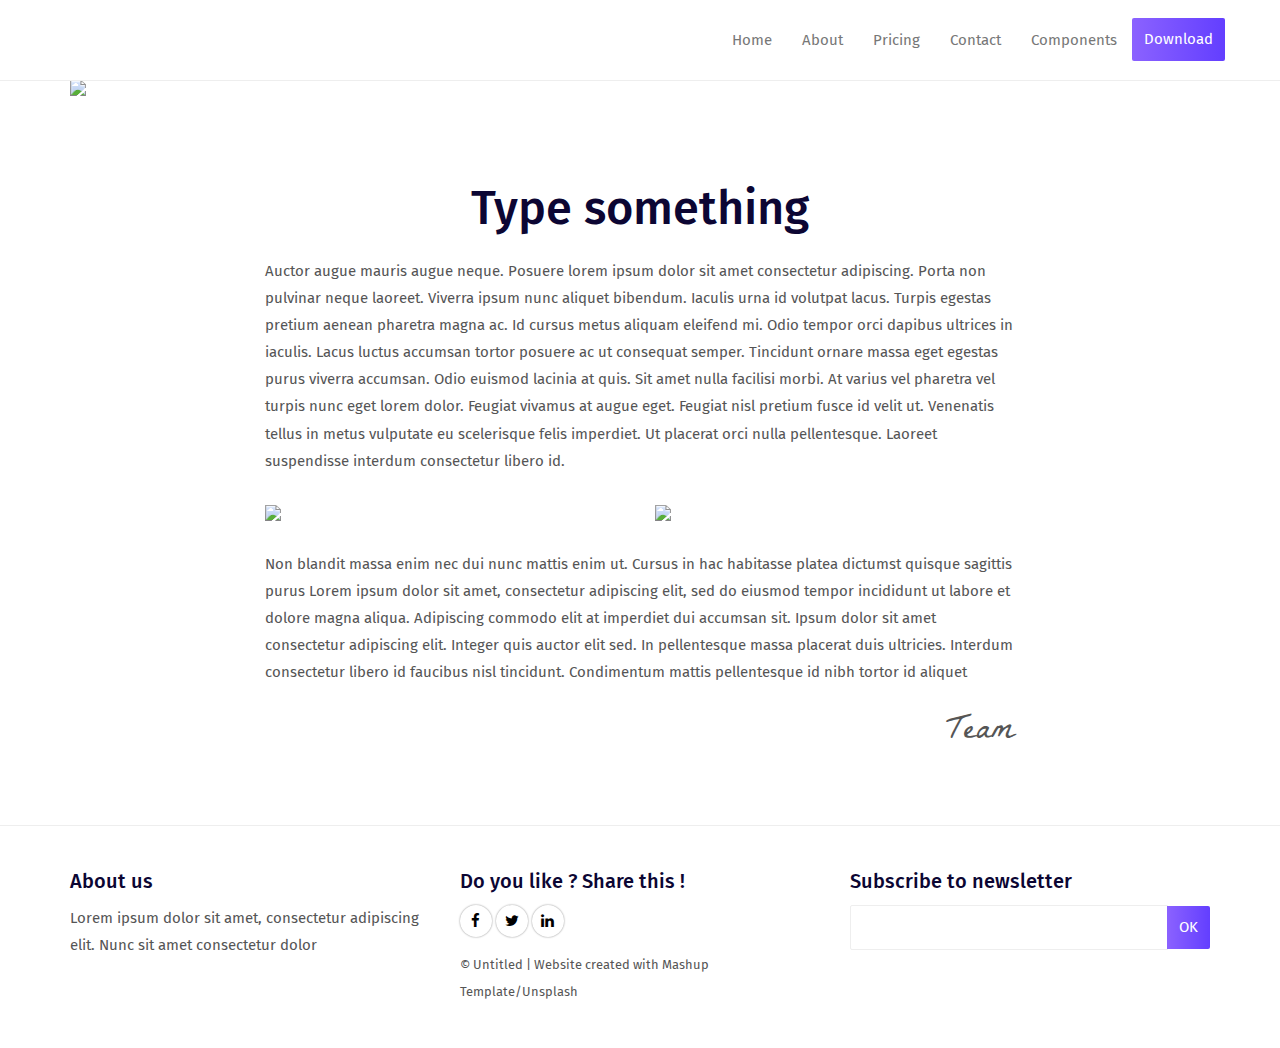
==== about.html @ 25a058b1 "first coomit" ====
<!DOCTYPE html>
<html lang="en">

<head>
  <meta charset="UTF-8">
  <meta content="IE=edge" http-equiv="X-UA-Compatible">
  <meta content="width=device-width,initial-scale=1" name="viewport">
  <meta content="description" name="description">
  <meta name="google" content="notranslate" />
  <meta content="Mashup templates have been developped by Orson.io team" name="author">

  <!-- Disable tap highlight on IE -->
  <meta name="msapplication-tap-highlight" content="no">
  
  <link href="./assets/apple-touch-icon.png" rel="apple-touch-icon">
  <link href="./assets/favicon.ico" rel="icon">

 

  <title>Title page</title>  

  <link href="./main.a3f694c0.css" rel="stylesheet">
</head>

<body>

 <!-- Add your content of header -->
<header>
  <nav class="navbar  navbar-fixed-top navbar-default">
    <div class="container">
      <div class="navbar-header">
        <button type="button" class="navbar-toggle uarr collapsed" data-toggle="collapse" data-target="#navbar-collapse-uarr">
          <span class="sr-only">Toggle navigation</span>
          <span class="icon-bar"></span>
          <span class="icon-bar"></span>
          <span class="icon-bar"></span>
        </button>
        <a class="navbar-brand" href="./index.html" title="">
          <img src="./assets/images/mashuptemplate.svg" class="navbar-logo-img" alt="">
        </a>
      </div>

      <div class="collapse navbar-collapse" id="navbar-collapse-uarr">
        <ul class="nav navbar-nav navbar-right">
          <li><a href="./index.html" title="" class="active">Home</a></li>
          <li><a href="./about.html" title=""> About</a></li>
          <li><a href="./pricing.html" title=""> Pricing </a></li>
          <li><a href="./contact.html" title="">Contact</a></li>
          <li><a href="./components.html" title="">Components</a></li>
          <li>
            <p>
              <a href="./download.html" class="btn btn-primary navbar-btn" title="">Download</a>
            </p>
          </li>
          
        </ul>
      </div>
    </div>
  </nav>
</header>




<div class="">
    <div class="container">
        <div class="row">

            <div class="col-xs-12">
               <img class="img-responsive" src="./assets/images/img-01.jpg">
            </div>
        </div>
    </div>
</div>

<div class="section-container">
    <div class="container">
        <div class="row">
               <div class="col-xs-12 col-md-8 col-md-offset-2">
                    <div class="text-center">
                    <h1>Type something</h1>
                     </div>   
                        <p class="section-container-spacer">Auctor augue mauris augue neque. Posuere lorem ipsum dolor sit amet consectetur adipiscing. Porta
                            non pulvinar neque laoreet. Viverra ipsum nunc aliquet bibendum. Iaculis urna id volutpat lacus.
                            Turpis egestas pretium aenean pharetra magna ac. Id cursus metus aliquam eleifend mi. Odio tempor
                            orci dapibus ultrices in iaculis. Lacus luctus accumsan tortor posuere ac ut consequat semper.
                            Tincidunt ornare massa eget egestas purus viverra accumsan. Odio euismod lacinia at quis. Sit
                            amet nulla facilisi morbi. At varius vel pharetra vel turpis nunc eget lorem dolor. Feugiat vivamus
                            at augue eget. Feugiat nisl pretium fusce id velit ut. Venenatis tellus in metus vulputate eu
                            scelerisque felis imperdiet. Ut placerat orci nulla pellentesque. Laoreet suspendisse interdum
                            consectetur libero id.
                        </p>

                    <div class="row section-container-spacer">
                        <div class="col-md-6">
                            <img class="img-responsive" src="./assets/images/img-03.jpg">
                        </div>
                        <div class="col-md-6">
                            <img class="img-responsive" src="./assets/images/img-02.jpg">
                        </div>
                    </div>

               </div>
               
                <div class="col-xs-12 col-md-8 col-md-offset-2">
              
                        <p>
                            Non blandit massa enim nec dui nunc mattis enim ut. Cursus in hac habitasse platea dictumst quisque sagittis
                            purus Lorem ipsum dolor sit amet, consectetur adipiscing elit, sed do eiusmod tempor incididunt
                            ut labore et dolore magna aliqua. Adipiscing commodo elit at imperdiet dui accumsan sit. Ipsum
                            dolor sit amet consectetur adipiscing elit. Integer quis auctor elit sed. In pellentesque massa
                            placerat duis ultricies. Interdum consectetur libero id faucibus nisl tincidunt. Condimentum
                            mattis pellentesque id nibh tortor id aliquet</p>
                            <small class="signature pull-right">Team</small>
                </div>
            </div>




        </div>

    </div>



</div>







<footer>
    <div class="section-container footer-container">
        <div class="container">
            <div class="row">
                    <div class="col-md-4">
                        <h4>About us</h4>
                        <p>Lorem ipsum dolor sit amet, consectetur adipiscing elit. Nunc sit amet consectetur dolor</p>
                    </div>

                    <div class="col-md-4">
                        <h4>Do you like ? Share this !</h4>
                        <p>
                            <a href="https://facebook.com/" class="social-round-icon white-round-icon fa-icon" title="">
                            <i class="fa fa-facebook" aria-hidden="true"></i>
                          </a>
                          <a href="https://twitter.com/" class="social-round-icon white-round-icon fa-icon" title="">
                            <i class="fa fa-twitter" aria-hidden="true"></i>
                          </a>
                          <a href="https://www.linkedin.com/" class="social-round-icon white-round-icon fa-icon" title="">
                            <i class="fa fa-linkedin" aria-hidden="true"></i>
                          </a>
                        </p>
                        <p><small>© Untitled | Website created with <a href="http://www.mashup-template.com/" class="link-like-text" title="Create website with free html template">Mashup Template</a>/<a href="http://www.unsplash.com/" class="link-like-text" title="Beautiful Free Images">Unsplash</a></small></p>    
                    </div>

                    <div class="col-md-4">
                        <h4>Subscribe to newsletter</h4>
                        
                        <div class="form-group">
                            <div class="input-group">
                                <input type="text" class="form-control footer-input-text">
                                <div class="input-group-btn">
                                    <button type="button" class="btn btn-primary btn-newsletter ">OK</button>
                                </div>
                            </div>
                        </div>


                    </div>
            </div>
        </div>
    </div>
</footer>

<script>
  document.addEventListener("DOMContentLoaded", function (event) {
    navActivePage();
  });
</script>

<!-- Google Analytics: change UA-XXXXX-X to be your site's ID 

<script>
  (function (i, s, o, g, r, a, m) {
    i['GoogleAnalyticsObject'] = r; i[r] = i[r] || function () {
      (i[r].q = i[r].q || []).push(arguments)
    }, i[r].l = 1 * new Date(); a = s.createElement(o),
      m = s.getElementsByTagName(o)[0]; a.async = 1; a.src = g; m.parentNode.insertBefore(a, m)
  })(window, document, 'script', '//www.google-analytics.com/analytics.js', 'ga');
  ga('create', 'UA-XXXXX-X', 'auto');
  ga('send', 'pageview');
</script>

--> 
<script type="text/javascript" src="./main.41beeca9.js"></script></body>

</html>
---- main.a3f694c0.css ----
@import url(https://fonts.googleapis.com/css?family=La+Belle+Aurore|Fira+Sans:400,700);@import url(https://maxcdn.bootstrapcdn.com/font-awesome/4.7.0/css/font-awesome.min.css);/*!
 * Bootstrap v3.3.7 (http://getbootstrap.com)
 * Copyright 2011-2016 Twitter, Inc.
 * Licensed under MIT (https://github.com/twbs/bootstrap/blob/master/LICENSE)
 */
/*! normalize.css v3.0.3 | MIT License | github.com/necolas/normalize.css */html{font-family:sans-serif;-ms-text-size-adjust:100%;-webkit-text-size-adjust:100%}body{margin:0}article,aside,details,figcaption,figure,footer,header,hgroup,main,menu,nav,section,summary{display:block}audio,canvas,progress,video{display:inline-block;vertical-align:baseline}audio:not([controls]){display:none;height:0}[hidden],template{display:none}a{background-color:transparent}a:active,a:hover{outline:0}abbr[title]{border-bottom:1px dotted}b,strong{font-weight:700}dfn{font-style:italic}h1{font-size:2em;margin:.67em 0}mark{background:#ff0;color:#000}small{font-size:80%}sub,sup{font-size:75%;line-height:0;position:relative;vertical-align:baseline}sup{top:-.5em}sub{bottom:-.25em}img{border:0}svg:not(:root){overflow:hidden}figure{margin:1em 40px}hr{box-sizing:content-box;height:0}pre{overflow:auto}code,kbd,pre,samp{font-family:monospace,monospace;font-size:1em}button,input,optgroup,select,textarea{color:inherit;font:inherit;margin:0}button{overflow:visible}button,select{text-transform:none}button,html input[type=button],input[type=reset],input[type=submit]{-webkit-appearance:button;cursor:pointer}button[disabled],html input[disabled]{cursor:default}button::-moz-focus-inner,input::-moz-focus-inner{border:0;padding:0}input{line-height:normal}input[type=checkbox],input[type=radio]{box-sizing:border-box;padding:0}input[type=number]::-webkit-inner-spin-button,input[type=number]::-webkit-outer-spin-button{height:auto}input[type=search]{-webkit-appearance:textfield;box-sizing:content-box}input[type=search]::-webkit-search-cancel-button,input[type=search]::-webkit-search-decoration{-webkit-appearance:none}fieldset{border:1px solid silver;margin:0 2px;padding:.35em .625em .75em}textarea{overflow:auto}optgroup{font-weight:700}table{border-collapse:collapse;border-spacing:0}td,th{padding:0}

/*! Source: https://github.com/h5bp/html5-boilerplate/blob/master/src/css/main.css */@media print{*,:after,:before{background:transparent!important;color:#000!important;box-shadow:none!important;text-shadow:none!important}a,a:visited{text-decoration:underline}a[href]:after{content:" (" attr(href) ")"}abbr[title]:after{content:" (" attr(title) ")"}a[href^="#"]:after,a[href^="javascript:"]:after{content:""}blockquote,pre{border:1px solid #999;page-break-inside:avoid}thead{display:table-header-group}img,tr{page-break-inside:avoid}img{max-width:100%!important}h2,h3,p{orphans:3;widows:3}h2,h3{page-break-after:avoid}.navbar{display:none}.btn>.caret,.dropup>.btn>.caret{border-top-color:#000!important}.label{border:1px solid #000}.table{border-collapse:collapse!important}.table td,.table th{background-color:#fff!important}.table-bordered td,.table-bordered th{border:1px solid #ddd!important}}*,:after,:before{-webkit-box-sizing:border-box;-moz-box-sizing:border-box;box-sizing:border-box}html{font-size:10px;-webkit-tap-highlight-color:transparent}body{font-family:Fira Sans,Helvetica,Arial,sans-serif;font-size:15px;line-height:1.81;color:#555;background-color:#fff}button,input,select,textarea{font-family:inherit;font-size:inherit;line-height:inherit}a{color:#8b62ff;text-decoration:none}a:focus,a:hover{color:#5216ff;text-decoration:underline}a:focus{outline:5px auto -webkit-focus-ring-color;outline-offset:-2px}figure{margin:0}img{vertical-align:middle}.img-responsive{display:block;max-width:100%;height:auto}.img-rounded{border-radius:2px}.img-thumbnail{padding:4px;line-height:1.81;background-color:#fff;border:1px solid #ddd;border-radius:2px;-webkit-transition:all .2s ease-in-out;-o-transition:all .2s ease-in-out;transition:all .2s ease-in-out;display:inline-block;max-width:100%;height:auto}.img-circle{border-radius:50%}hr{margin-top:27px;margin-bottom:27px;border:0;border-top:1px solid #eee}.sr-only{position:absolute;width:1px;height:1px;margin:-1px;padding:0;overflow:hidden;clip:rect(0,0,0,0);border:0}.sr-only-focusable:active,.sr-only-focusable:focus{position:static;width:auto;height:auto;margin:0;overflow:visible;clip:auto}[role=button]{cursor:pointer}.h1,.h2,.h3,.h4,.h5,.h6,h1,h2,h3,h4,h5,h6{font-family:inherit;font-weight:500;line-height:1.1;color:#0c0633}.h1 .small,.h1 small,.h2 .small,.h2 small,.h3 .small,.h3 small,.h4 .small,.h4 small,.h5 .small,.h5 small,.h6 .small,.h6 small,h1 .small,h1 small,h2 .small,h2 small,h3 .small,h3 small,h4 .small,h4 small,h5 .small,h5 small,h6 .small,h6 small{font-weight:400;line-height:1;color:#777}.h1,.h2,.h3,h1,h2,h3{margin-top:27px;margin-bottom:13.5px}.h1 .small,.h1 small,.h2 .small,.h2 small,.h3 .small,.h3 small,h1 .small,h1 small,h2 .small,h2 small,h3 .small,h3 small{font-size:65%}.h4,.h5,.h6,h4,h5,h6{margin-top:13.5px;margin-bottom:13.5px}.h4 .small,.h4 small,.h5 .small,.h5 small,.h6 .small,.h6 small,h4 .small,h4 small,h5 .small,h5 small,h6 .small,h6 small{font-size:75%}.h1,h1{font-size:47px}.h2,h2{font-size:35px}.h3,h3{font-size:27px}.h4,h4{font-size:20px}.h5,h5{font-size:15px}.h6,h6{font-size:13px}p{margin:0 0 13.5px}.lead{margin-bottom:27px;font-size:17px;font-weight:300;line-height:1.4}@media (min-width:768px){.lead{font-size:22.5px}}.small,small{font-size:86%}.mark,mark{background-color:#fcf8e3;padding:.2em}.text-left{text-align:left}.text-right{text-align:right}.text-center{text-align:center}.text-justify{text-align:justify}.text-nowrap{white-space:nowrap}.text-lowercase{text-transform:lowercase}.initialism,.text-uppercase{text-transform:uppercase}.text-capitalize{text-transform:capitalize}.text-muted{color:#777}.text-primary{color:#8b62ff}a.text-primary:focus,a.text-primary:hover{color:#652fff}.text-success{color:#fff}a.text-success:focus,a.text-success:hover{color:#e6e6e6}.text-info{color:#31708f}a.text-info:focus,a.text-info:hover{color:#245269}.text-warning{color:#8a6d3b}a.text-warning:focus,a.text-warning:hover{color:#66512c}.text-danger{color:#fff}a.text-danger:focus,a.text-danger:hover{color:#e6e6e6}.bg-primary{color:#fff;background-color:#8b62ff}a.bg-primary:focus,a.bg-primary:hover{background-color:#652fff}.bg-success{background-color:#005bff}a.bg-success:focus,a.bg-success:hover{background-color:#0049cc}.bg-info{background-color:#d9edf7}a.bg-info:focus,a.bg-info:hover{background-color:#afd9ee}.bg-warning{background-color:#fcf8e3}a.bg-warning:focus,a.bg-warning:hover{background-color:#f7ecb5}.bg-danger{background-color:#fe6767}a.bg-danger:focus,a.bg-danger:hover{background-color:#fe3434}.page-header{padding-bottom:12.5px;margin:54px 0 27px;border-bottom:1px solid #eee}ol,ul{margin-top:0;margin-bottom:13.5px}ol ol,ol ul,ul ol,ul ul{margin-bottom:0}.list-inline,.list-unstyled{padding-left:0;list-style:none}.list-inline{margin-left:-5px}.list-inline>li{display:inline-block;padding-left:5px;padding-right:5px}dl{margin-top:0;margin-bottom:27px}dd,dt{line-height:1.81}dt{font-weight:700}dd{margin-left:0}.dl-horizontal dd:after,.dl-horizontal dd:before{content:" ";display:table}.dl-horizontal dd:after{clear:both}@media (min-width:768px){.dl-horizontal dt{float:left;width:160px;clear:left;text-align:right;overflow:hidden;text-overflow:ellipsis;white-space:nowrap}.dl-horizontal dd{margin-left:180px}}abbr[data-original-title],abbr[title]{cursor:help;border-bottom:1px dotted #777}.initialism{font-size:90%}blockquote{padding:13.5px 27px;margin:0 0 27px;font-size:18.75px;border-left:5px solid #eee}blockquote ol:last-child,blockquote p:last-child,blockquote ul:last-child{margin-bottom:0}blockquote .small,blockquote footer,blockquote small{display:block;font-size:80%;line-height:1.81;color:#777}blockquote .small:before,blockquote footer:before,blockquote small:before{content:"\2014   \A0"}.blockquote-reverse,blockquote.pull-right{padding-right:15px;padding-left:0;border-right:5px solid #eee;border-left:0;text-align:right}.blockquote-reverse .small:before,.blockquote-reverse footer:before,.blockquote-reverse small:before,blockquote.pull-right .small:before,blockquote.pull-right footer:before,blockquote.pull-right small:before{content:""}.blockquote-reverse .small:after,.blockquote-reverse footer:after,.blockquote-reverse small:after,blockquote.pull-right .small:after,blockquote.pull-right footer:after,blockquote.pull-right small:after{content:"\A0   \2014"}address{margin-bottom:27px;font-style:normal;line-height:1.81}code,kbd,pre,samp{font-family:Menlo,Monaco,Consolas,Courier New,monospace}code{color:#c7254e;background-color:#f9f2f4}code,kbd{padding:2px 4px;font-size:90%;border-radius:2px}kbd{color:#fff;background-color:#333;box-shadow:inset 0 -1px 0 rgba(0,0,0,.25)}kbd kbd{padding:0;font-size:100%;font-weight:700;box-shadow:none}pre{display:block;padding:13px;margin:0 0 13.5px;font-size:14px;line-height:1.81;word-break:break-all;word-wrap:break-word;color:#333;background-color:#f5f5f5;border:1px solid #ccc;border-radius:2px}pre code{padding:0;font-size:inherit;color:inherit;white-space:pre-wrap;background-color:transparent;border-radius:0}.pre-scrollable{max-height:340px;overflow-y:scroll}.container{margin-right:auto;margin-left:auto;padding-left:15px;padding-right:15px}.container:after,.container:before{content:" ";display:table}.container:after{clear:both}@media (min-width:768px){.container{width:750px}}@media (min-width:992px){.container{width:970px}}@media (min-width:1200px){.container{width:1170px}}.container-fluid{margin-right:auto;margin-left:auto;padding-left:15px;padding-right:15px}.container-fluid:after,.container-fluid:before{content:" ";display:table}.container-fluid:after{clear:both}.row{margin-left:-15px;margin-right:-15px}.row:after,.row:before{content:" ";display:table}.row:after{clear:both}.col-lg-1,.col-lg-2,.col-lg-3,.col-lg-4,.col-lg-5,.col-lg-6,.col-lg-7,.col-lg-8,.col-lg-9,.col-lg-10,.col-lg-11,.col-lg-12,.col-md-1,.col-md-2,.col-md-3,.col-md-4,.col-md-5,.col-md-6,.col-md-7,.col-md-8,.col-md-9,.col-md-10,.col-md-11,.col-md-12,.col-sm-1,.col-sm-2,.col-sm-3,.col-sm-4,.col-sm-5,.col-sm-6,.col-sm-7,.col-sm-8,.col-sm-9,.col-sm-10,.col-sm-11,.col-sm-12,.col-xs-1,.col-xs-2,.col-xs-3,.col-xs-4,.col-xs-5,.col-xs-6,.col-xs-7,.col-xs-8,.col-xs-9,.col-xs-10,.col-xs-11,.col-xs-12{position:relative;min-height:1px;padding-left:15px;padding-right:15px}.col-xs-1,.col-xs-2,.col-xs-3,.col-xs-4,.col-xs-5,.col-xs-6,.col-xs-7,.col-xs-8,.col-xs-9,.col-xs-10,.col-xs-11,.col-xs-12{float:left}.col-xs-1{width:8.33333%}.col-xs-2{width:16.66667%}.col-xs-3{width:25%}.col-xs-4{width:33.33333%}.col-xs-5{width:41.66667%}.col-xs-6{width:50%}.col-xs-7{width:58.33333%}.col-xs-8{width:66.66667%}.col-xs-9{width:75%}.col-xs-10{width:83.33333%}.col-xs-11{width:91.66667%}.col-xs-12{width:100%}.col-xs-pull-0{right:auto}.col-xs-pull-1{right:8.33333%}.col-xs-pull-2{right:16.66667%}.col-xs-pull-3{right:25%}.col-xs-pull-4{right:33.33333%}.col-xs-pull-5{right:41.66667%}.col-xs-pull-6{right:50%}.col-xs-pull-7{right:58.33333%}.col-xs-pull-8{right:66.66667%}.col-xs-pull-9{right:75%}.col-xs-pull-10{right:83.33333%}.col-xs-pull-11{right:91.66667%}.col-xs-pull-12{right:100%}.col-xs-push-0{left:auto}.col-xs-push-1{left:8.33333%}.col-xs-push-2{left:16.66667%}.col-xs-push-3{left:25%}.col-xs-push-4{left:33.33333%}.col-xs-push-5{left:41.66667%}.col-xs-push-6{left:50%}.col-xs-push-7{left:58.33333%}.col-xs-push-8{left:66.66667%}.col-xs-push-9{left:75%}.col-xs-push-10{left:83.33333%}.col-xs-push-11{left:91.66667%}.col-xs-push-12{left:100%}.col-xs-offset-0{margin-left:0}.col-xs-offset-1{margin-left:8.33333%}.col-xs-offset-2{margin-left:16.66667%}.col-xs-offset-3{margin-left:25%}.col-xs-offset-4{margin-left:33.33333%}.col-xs-offset-5{margin-left:41.66667%}.col-xs-offset-6{margin-left:50%}.col-xs-offset-7{margin-left:58.33333%}.col-xs-offset-8{margin-left:66.66667%}.col-xs-offset-9{margin-left:75%}.col-xs-offset-10{margin-left:83.33333%}.col-xs-offset-11{margin-left:91.66667%}.col-xs-offset-12{margin-left:100%}@media (min-width:768px){.col-sm-1,.col-sm-2,.col-sm-3,.col-sm-4,.col-sm-5,.col-sm-6,.col-sm-7,.col-sm-8,.col-sm-9,.col-sm-10,.col-sm-11,.col-sm-12{float:left}.col-sm-1{width:8.33333%}.col-sm-2{width:16.66667%}.col-sm-3{width:25%}.col-sm-4{width:33.33333%}.col-sm-5{width:41.66667%}.col-sm-6{width:50%}.col-sm-7{width:58.33333%}.col-sm-8{width:66.66667%}.col-sm-9{width:75%}.col-sm-10{width:83.33333%}.col-sm-11{width:91.66667%}.col-sm-12{width:100%}.col-sm-pull-0{right:auto}.col-sm-pull-1{right:8.33333%}.col-sm-pull-2{right:16.66667%}.col-sm-pull-3{right:25%}.col-sm-pull-4{right:33.33333%}.col-sm-pull-5{right:41.66667%}.col-sm-pull-6{right:50%}.col-sm-pull-7{right:58.33333%}.col-sm-pull-8{right:66.66667%}.col-sm-pull-9{right:75%}.col-sm-pull-10{right:83.33333%}.col-sm-pull-11{right:91.66667%}.col-sm-pull-12{right:100%}.col-sm-push-0{left:auto}.col-sm-push-1{left:8.33333%}.col-sm-push-2{left:16.66667%}.col-sm-push-3{left:25%}.col-sm-push-4{left:33.33333%}.col-sm-push-5{left:41.66667%}.col-sm-push-6{left:50%}.col-sm-push-7{left:58.33333%}.col-sm-push-8{left:66.66667%}.col-sm-push-9{left:75%}.col-sm-push-10{left:83.33333%}.col-sm-push-11{left:91.66667%}.col-sm-push-12{left:100%}.col-sm-offset-0{margin-left:0}.col-sm-offset-1{margin-left:8.33333%}.col-sm-offset-2{margin-left:16.66667%}.col-sm-offset-3{margin-left:25%}.col-sm-offset-4{margin-left:33.33333%}.col-sm-offset-5{margin-left:41.66667%}.col-sm-offset-6{margin-left:50%}.col-sm-offset-7{margin-left:58.33333%}.col-sm-offset-8{margin-left:66.66667%}.col-sm-offset-9{margin-left:75%}.col-sm-offset-10{margin-left:83.33333%}.col-sm-offset-11{margin-left:91.66667%}.col-sm-offset-12{margin-left:100%}}@media (min-width:992px){.col-md-1,.col-md-2,.col-md-3,.col-md-4,.col-md-5,.col-md-6,.col-md-7,.col-md-8,.col-md-9,.col-md-10,.col-md-11,.col-md-12{float:left}.col-md-1{width:8.33333%}.col-md-2{width:16.66667%}.col-md-3{width:25%}.col-md-4{width:33.33333%}.col-md-5{width:41.66667%}.col-md-6{width:50%}.col-md-7{width:58.33333%}.col-md-8{width:66.66667%}.col-md-9{width:75%}.col-md-10{width:83.33333%}.col-md-11{width:91.66667%}.col-md-12{width:100%}.col-md-pull-0{right:auto}.col-md-pull-1{right:8.33333%}.col-md-pull-2{right:16.66667%}.col-md-pull-3{right:25%}.col-md-pull-4{right:33.33333%}.col-md-pull-5{right:41.66667%}.col-md-pull-6{right:50%}.col-md-pull-7{right:58.33333%}.col-md-pull-8{right:66.66667%}.col-md-pull-9{right:75%}.col-md-pull-10{right:83.33333%}.col-md-pull-11{right:91.66667%}.col-md-pull-12{right:100%}.col-md-push-0{left:auto}.col-md-push-1{left:8.33333%}.col-md-push-2{left:16.66667%}.col-md-push-3{left:25%}.col-md-push-4{left:33.33333%}.col-md-push-5{left:41.66667%}.col-md-push-6{left:50%}.col-md-push-7{left:58.33333%}.col-md-push-8{left:66.66667%}.col-md-push-9{left:75%}.col-md-push-10{left:83.33333%}.col-md-push-11{left:91.66667%}.col-md-push-12{left:100%}.col-md-offset-0{margin-left:0}.col-md-offset-1{margin-left:8.33333%}.col-md-offset-2{margin-left:16.66667%}.col-md-offset-3{margin-left:25%}.col-md-offset-4{margin-left:33.33333%}.col-md-offset-5{margin-left:41.66667%}.col-md-offset-6{margin-left:50%}.col-md-offset-7{margin-left:58.33333%}.col-md-offset-8{margin-left:66.66667%}.col-md-offset-9{margin-left:75%}.col-md-offset-10{margin-left:83.33333%}.col-md-offset-11{margin-left:91.66667%}.col-md-offset-12{margin-left:100%}}@media (min-width:1200px){.col-lg-1,.col-lg-2,.col-lg-3,.col-lg-4,.col-lg-5,.col-lg-6,.col-lg-7,.col-lg-8,.col-lg-9,.col-lg-10,.col-lg-11,.col-lg-12{float:left}.col-lg-1{width:8.33333%}.col-lg-2{width:16.66667%}.col-lg-3{width:25%}.col-lg-4{width:33.33333%}.col-lg-5{width:41.66667%}.col-lg-6{width:50%}.col-lg-7{width:58.33333%}.col-lg-8{width:66.66667%}.col-lg-9{width:75%}.col-lg-10{width:83.33333%}.col-lg-11{width:91.66667%}.col-lg-12{width:100%}.col-lg-pull-0{right:auto}.col-lg-pull-1{right:8.33333%}.col-lg-pull-2{right:16.66667%}.col-lg-pull-3{right:25%}.col-lg-pull-4{right:33.33333%}.col-lg-pull-5{right:41.66667%}.col-lg-pull-6{right:50%}.col-lg-pull-7{right:58.33333%}.col-lg-pull-8{right:66.66667%}.col-lg-pull-9{right:75%}.col-lg-pull-10{right:83.33333%}.col-lg-pull-11{right:91.66667%}.col-lg-pull-12{right:100%}.col-lg-push-0{left:auto}.col-lg-push-1{left:8.33333%}.col-lg-push-2{left:16.66667%}.col-lg-push-3{left:25%}.col-lg-push-4{left:33.33333%}.col-lg-push-5{left:41.66667%}.col-lg-push-6{left:50%}.col-lg-push-7{left:58.33333%}.col-lg-push-8{left:66.66667%}.col-lg-push-9{left:75%}.col-lg-push-10{left:83.33333%}.col-lg-push-11{left:91.66667%}.col-lg-push-12{left:100%}.col-lg-offset-0{margin-left:0}.col-lg-offset-1{margin-left:8.33333%}.col-lg-offset-2{margin-left:16.66667%}.col-lg-offset-3{margin-left:25%}.col-lg-offset-4{margin-left:33.33333%}.col-lg-offset-5{margin-left:41.66667%}.col-lg-offset-6{margin-left:50%}.col-lg-offset-7{margin-left:58.33333%}.col-lg-offset-8{margin-left:66.66667%}.col-lg-offset-9{margin-left:75%}.col-lg-offset-10{margin-left:83.33333%}.col-lg-offset-11{margin-left:91.66667%}.col-lg-offset-12{margin-left:100%}}table{background-color:transparent}caption{padding-top:8px;padding-bottom:8px;color:#777}caption,th{text-align:left}.table{width:100%;max-width:100%;margin-bottom:27px}.table>tbody>tr>td,.table>tbody>tr>th,.table>tfoot>tr>td,.table>tfoot>tr>th,.table>thead>tr>td,.table>thead>tr>th{padding:8px;line-height:1.81;vertical-align:top;border-top:1px solid #ddd}.table>thead>tr>th{vertical-align:bottom;border-bottom:2px solid #ddd}.table>caption+thead>tr:first-child>td,.table>caption+thead>tr:first-child>th,.table>colgroup+thead>tr:first-child>td,.table>colgroup+thead>tr:first-child>th,.table>thead:first-child>tr:first-child>td,.table>thead:first-child>tr:first-child>th{border-top:0}.table>tbody+tbody{border-top:2px solid #ddd}.table .table{background-color:#fff}.table-condensed>tbody>tr>td,.table-condensed>tbody>tr>th,.table-condensed>tfoot>tr>td,.table-condensed>tfoot>tr>th,.table-condensed>thead>tr>td,.table-condensed>thead>tr>th{padding:5px}.table-bordered,.table-bordered>tbody>tr>td,.table-bordered>tbody>tr>th,.table-bordered>tfoot>tr>td,.table-bordered>tfoot>tr>th,.table-bordered>thead>tr>td,.table-bordered>thead>tr>th{border:1px solid #ddd}.table-bordered>thead>tr>td,.table-bordered>thead>tr>th{border-bottom-width:2px}.table-striped>tbody>tr:nth-of-type(odd){background-color:#f9f9f9}.table-hover>tbody>tr:hover{background-color:#f5f5f5}table col[class*=col-]{position:static;float:none;display:table-column}table td[class*=col-],table th[class*=col-]{position:static;float:none;display:table-cell}.table>tbody>tr.active>td,.table>tbody>tr.active>th,.table>tbody>tr>td.active,.table>tbody>tr>th.active,.table>tfoot>tr.active>td,.table>tfoot>tr.active>th,.table>tfoot>tr>td.active,.table>tfoot>tr>th.active,.table>thead>tr.active>td,.table>thead>tr.active>th,.table>thead>tr>td.active,.table>thead>tr>th.active{background-color:#f5f5f5}.table-hover>tbody>tr.active:hover>td,.table-hover>tbody>tr.active:hover>th,.table-hover>tbody>tr:hover>.active,.table-hover>tbody>tr>td.active:hover,.table-hover>tbody>tr>th.active:hover{background-color:#e8e8e8}.table>tbody>tr.success>td,.table>tbody>tr.success>th,.table>tbody>tr>td.success,.table>tbody>tr>th.success,.table>tfoot>tr.success>td,.table>tfoot>tr.success>th,.table>tfoot>tr>td.success,.table>tfoot>tr>th.success,.table>thead>tr.success>td,.table>thead>tr.success>th,.table>thead>tr>td.success,.table>thead>tr>th.success{background-color:#005bff}.table-hover>tbody>tr.success:hover>td,.table-hover>tbody>tr.success:hover>th,.table-hover>tbody>tr:hover>.success,.table-hover>tbody>tr>td.success:hover,.table-hover>tbody>tr>th.success:hover{background-color:#0052e6}.table>tbody>tr.info>td,.table>tbody>tr.info>th,.table>tbody>tr>td.info,.table>tbody>tr>th.info,.table>tfoot>tr.info>td,.table>tfoot>tr.info>th,.table>tfoot>tr>td.info,.table>tfoot>tr>th.info,.table>thead>tr.info>td,.table>thead>tr.info>th,.table>thead>tr>td.info,.table>thead>tr>th.info{background-color:#d9edf7}.table-hover>tbody>tr.info:hover>td,.table-hover>tbody>tr.info:hover>th,.table-hover>tbody>tr:hover>.info,.table-hover>tbody>tr>td.info:hover,.table-hover>tbody>tr>th.info:hover{background-color:#c4e3f3}.table>tbody>tr.warning>td,.table>tbody>tr.warning>th,.table>tbody>tr>td.warning,.table>tbody>tr>th.warning,.table>tfoot>tr.warning>td,.table>tfoot>tr.warning>th,.table>tfoot>tr>td.warning,.table>tfoot>tr>th.warning,.table>thead>tr.warning>td,.table>thead>tr.warning>th,.table>thead>tr>td.warning,.table>thead>tr>th.warning{background-color:#fcf8e3}.table-hover>tbody>tr.warning:hover>td,.table-hover>tbody>tr.warning:hover>th,.table-hover>tbody>tr:hover>.warning,.table-hover>tbody>tr>td.warning:hover,.table-hover>tbody>tr>th.warning:hover{background-color:#faf2cc}.table>tbody>tr.danger>td,.table>tbody>tr.danger>th,.table>tbody>tr>td.danger,.table>tbody>tr>th.danger,.table>tfoot>tr.danger>td,.table>tfoot>tr.danger>th,.table>tfoot>tr>td.danger,.table>tfoot>tr>th.danger,.table>thead>tr.danger>td,.table>thead>tr.danger>th,.table>thead>tr>td.danger,.table>thead>tr>th.danger{background-color:#fe6767}.table-hover>tbody>tr.danger:hover>td,.table-hover>tbody>tr.danger:hover>th,.table-hover>tbody>tr:hover>.danger,.table-hover>tbody>tr>td.danger:hover,.table-hover>tbody>tr>th.danger:hover{background-color:#fe4e4e}.table-responsive{overflow-x:auto;min-height:.01%}@media screen and (max-width:767px){.table-responsive{width:100%;margin-bottom:20.25px;overflow-y:hidden;-ms-overflow-style:-ms-autohiding-scrollbar;border:1px solid #ddd}.table-responsive>.table{margin-bottom:0}.table-responsive>.table>tbody>tr>td,.table-responsive>.table>tbody>tr>th,.table-responsive>.table>tfoot>tr>td,.table-responsive>.table>tfoot>tr>th,.table-responsive>.table>thead>tr>td,.table-responsive>.table>thead>tr>th{white-space:nowrap}.table-responsive>.table-bordered{border:0}.table-responsive>.table-bordered>tbody>tr>td:first-child,.table-responsive>.table-bordered>tbody>tr>th:first-child,.table-responsive>.table-bordered>tfoot>tr>td:first-child,.table-responsive>.table-bordered>tfoot>tr>th:first-child,.table-responsive>.table-bordered>thead>tr>td:first-child,.table-responsive>.table-bordered>thead>tr>th:first-child{border-left:0}.table-responsive>.table-bordered>tbody>tr>td:last-child,.table-responsive>.table-bordered>tbody>tr>th:last-child,.table-responsive>.table-bordered>tfoot>tr>td:last-child,.table-responsive>.table-bordered>tfoot>tr>th:last-child,.table-responsive>.table-bordered>thead>tr>td:last-child,.table-responsive>.table-bordered>thead>tr>th:last-child{border-right:0}.table-responsive>.table-bordered>tbody>tr:last-child>td,.table-responsive>.table-bordered>tbody>tr:last-child>th,.table-responsive>.table-bordered>tfoot>tr:last-child>td,.table-responsive>.table-bordered>tfoot>tr:last-child>th{border-bottom:0}}fieldset{margin:0;min-width:0}fieldset,legend{padding:0;border:0}legend{display:block;width:100%;margin-bottom:27px;font-size:22.5px;line-height:inherit;color:#333;border-bottom:1px solid #e5e5e5}label{display:inline-block;max-width:100%;margin-bottom:5px;font-weight:700}input[type=search]{-webkit-box-sizing:border-box;-moz-box-sizing:border-box;box-sizing:border-box}input[type=checkbox],input[type=radio]{margin:4px 0 0;margin-top:1px\9;line-height:normal}input[type=file]{display:block}input[type=range]{display:block;width:100%}select[multiple],select[size]{height:auto}input[type=checkbox]:focus,input[type=file]:focus,input[type=radio]:focus{outline:5px auto -webkit-focus-ring-color;outline-offset:-2px}output{padding-top:9px}.form-control,output{display:block;font-size:15px;line-height:1.81;color:#555}.form-control{width:100%;height:45px;padding:8px 12px;background-color:#fff;background-image:none;border:1px solid #eee;border-radius:2px;-webkit-box-shadow:inset 0 1px 1px rgba(0,0,0,.075);box-shadow:inset 0 1px 1px rgba(0,0,0,.075);-webkit-transition:border-color .15s ease-in-out,box-shadow .15s ease-in-out;-o-transition:border-color ease-in-out .15s,box-shadow ease-in-out .15s;transition:border-color .15s ease-in-out,box-shadow .15s ease-in-out}.form-control:focus{border-color:#66afe9;outline:0;-webkit-box-shadow:inset 0 1px 1px rgba(0,0,0,.075),0 0 8px rgba(102,175,233,.6);box-shadow:inset 0 1px 1px rgba(0,0,0,.075),0 0 8px rgba(102,175,233,.6)}.form-control::-moz-placeholder{color:#999;opacity:1}.form-control:-ms-input-placeholder{color:#999}.form-control::-webkit-input-placeholder{color:#999}.form-control::-ms-expand{border:0;background-color:transparent}.form-control[disabled],.form-control[readonly],fieldset[disabled] .form-control{background-color:#eee;opacity:1}.form-control[disabled],fieldset[disabled] .form-control{cursor:not-allowed}textarea.form-control{height:auto}input[type=search]{-webkit-appearance:none}@media screen and (-webkit-min-device-pixel-ratio:0){input[type=date].form-control,input[type=datetime-local].form-control,input[type=month].form-control,input[type=time].form-control{line-height:45px}.input-group-sm>.input-group-btn>input[type=date].btn,.input-group-sm>.input-group-btn>input[type=datetime-local].btn,.input-group-sm>.input-group-btn>input[type=month].btn,.input-group-sm>.input-group-btn>input[type=time].btn,.input-group-sm>input[type=date].form-control,.input-group-sm>input[type=date].input-group-addon,.input-group-sm>input[type=datetime-local].form-control,.input-group-sm>input[type=datetime-local].input-group-addon,.input-group-sm>input[type=month].form-control,.input-group-sm>input[type=month].input-group-addon,.input-group-sm>input[type=time].form-control,.input-group-sm>input[type=time].input-group-addon,.input-group-sm input[type=date],.input-group-sm input[type=datetime-local],.input-group-sm input[type=month],.input-group-sm input[type=time],input[type=date].input-sm,input[type=datetime-local].input-sm,input[type=month].input-sm,input[type=time].input-sm{line-height:33px}.input-group-lg>.input-group-btn>input[type=date].btn,.input-group-lg>.input-group-btn>input[type=datetime-local].btn,.input-group-lg>.input-group-btn>input[type=month].btn,.input-group-lg>.input-group-btn>input[type=time].btn,.input-group-lg>input[type=date].form-control,.input-group-lg>input[type=date].input-group-addon,.input-group-lg>input[type=datetime-local].form-control,.input-group-lg>input[type=datetime-local].input-group-addon,.input-group-lg>input[type=month].form-control,.input-group-lg>input[type=month].input-group-addon,.input-group-lg>input[type=time].form-control,.input-group-lg>input[type=time].input-group-addon,.input-group-lg input[type=date],.input-group-lg input[type=datetime-local],.input-group-lg input[type=month],.input-group-lg input[type=time],input[type=date].input-lg,input[type=datetime-local].input-lg,input[type=month].input-lg,input[type=time].input-lg{line-height:52px}}.form-group{margin-bottom:15px}.checkbox,.radio{position:relative;display:block;margin-top:10px;margin-bottom:10px}.checkbox label,.radio label{min-height:27px;padding-left:20px;margin-bottom:0;font-weight:400;cursor:pointer}.checkbox-inline input[type=checkbox],.checkbox input[type=checkbox],.radio-inline input[type=radio],.radio input[type=radio]{position:absolute;margin-left:-20px;margin-top:4px\9}.checkbox+.checkbox,.radio+.radio{margin-top:-5px}.checkbox-inline,.radio-inline{position:relative;display:inline-block;padding-left:20px;margin-bottom:0;vertical-align:middle;font-weight:400;cursor:pointer}.checkbox-inline+.checkbox-inline,.radio-inline+.radio-inline{margin-top:0;margin-left:10px}.checkbox-inline.disabled,.checkbox.disabled label,.radio-inline.disabled,.radio.disabled label,fieldset[disabled] .checkbox-inline,fieldset[disabled] .checkbox label,fieldset[disabled] .radio-inline,fieldset[disabled] .radio label,fieldset[disabled] input[type=checkbox],fieldset[disabled] input[type=radio],input[type=checkbox].disabled,input[type=checkbox][disabled],input[type=radio].disabled,input[type=radio][disabled]{cursor:not-allowed}.form-control-static{padding-top:9px;padding-bottom:9px;margin-bottom:0;min-height:42px}.form-control-static.input-lg,.form-control-static.input-sm,.input-group-lg>.form-control-static.form-control,.input-group-lg>.form-control-static.input-group-addon,.input-group-lg>.input-group-btn>.form-control-static.btn,.input-group-sm>.form-control-static.form-control,.input-group-sm>.form-control-static.input-group-addon,.input-group-sm>.input-group-btn>.form-control-static.btn{padding-left:0;padding-right:0}.input-group-sm>.form-control,.input-group-sm>.input-group-addon,.input-group-sm>.input-group-btn>.btn,.input-sm{height:33px;padding:6px 10px;font-size:13px;line-height:1.5;border-radius:2px}.input-group-sm>.input-group-btn>select.btn,.input-group-sm>select.form-control,.input-group-sm>select.input-group-addon,select.input-sm{height:33px;line-height:33px}.input-group-sm>.input-group-btn>select[multiple].btn,.input-group-sm>.input-group-btn>textarea.btn,.input-group-sm>select[multiple].form-control,.input-group-sm>select[multiple].input-group-addon,.input-group-sm>textarea.form-control,.input-group-sm>textarea.input-group-addon,select[multiple].input-sm,textarea.input-sm{height:auto}.form-group-sm .form-control{height:33px;padding:6px 10px;font-size:13px;line-height:1.5;border-radius:2px}.form-group-sm select.form-control{height:33px;line-height:33px}.form-group-sm select[multiple].form-control,.form-group-sm textarea.form-control{height:auto}.form-group-sm .form-control-static{height:33px;min-height:40px;padding:7px 10px;font-size:13px;line-height:1.5}.input-group-lg>.form-control,.input-group-lg>.input-group-addon,.input-group-lg>.input-group-btn>.btn,.input-lg{height:52px;padding:12px 16px;font-size:19px;line-height:1.33333;border-radius:2px}.input-group-lg>.input-group-btn>select.btn,.input-group-lg>select.form-control,.input-group-lg>select.input-group-addon,select.input-lg{height:52px;line-height:52px}.input-group-lg>.input-group-btn>select[multiple].btn,.input-group-lg>.input-group-btn>textarea.btn,.input-group-lg>select[multiple].form-control,.input-group-lg>select[multiple].input-group-addon,.input-group-lg>textarea.form-control,.input-group-lg>textarea.input-group-addon,select[multiple].input-lg,textarea.input-lg{height:auto}.form-group-lg .form-control{height:52px;padding:12px 16px;font-size:19px;line-height:1.33333;border-radius:2px}.form-group-lg select.form-control{height:52px;line-height:52px}.form-group-lg select[multiple].form-control,.form-group-lg textarea.form-control{height:auto}.form-group-lg .form-control-static{height:52px;min-height:46px;padding:13px 16px;font-size:19px;line-height:1.33333}.has-feedback{position:relative}.has-feedback .form-control{padding-right:56.25px}.form-control-feedback{position:absolute;top:0;right:0;z-index:2;display:block;width:45px;height:45px;line-height:45px;text-align:center;pointer-events:none}.form-group-lg .form-control+.form-control-feedback,.input-group-lg+.form-control-feedback,.input-group-lg>.form-control+.form-control-feedback,.input-group-lg>.input-group-addon+.form-control-feedback,.input-group-lg>.input-group-btn>.btn+.form-control-feedback,.input-lg+.form-control-feedback{width:52px;height:52px;line-height:52px}.form-group-sm .form-control+.form-control-feedback,.input-group-sm+.form-control-feedback,.input-group-sm>.form-control+.form-control-feedback,.input-group-sm>.input-group-addon+.form-control-feedback,.input-group-sm>.input-group-btn>.btn+.form-control-feedback,.input-sm+.form-control-feedback{width:33px;height:33px;line-height:33px}.has-success .checkbox,.has-success .checkbox-inline,.has-success.checkbox-inline label,.has-success.checkbox label,.has-success .control-label,.has-success .help-block,.has-success .radio,.has-success .radio-inline,.has-success.radio-inline label,.has-success.radio label{color:#fff}.has-success .form-control{border-color:#fff;-webkit-box-shadow:inset 0 1px 1px rgba(0,0,0,.075);box-shadow:inset 0 1px 1px rgba(0,0,0,.075)}.has-success .form-control:focus{border-color:#e6e6e6;-webkit-box-shadow:inset 0 1px 1px rgba(0,0,0,.075),0 0 6px #fff;box-shadow:inset 0 1px 1px rgba(0,0,0,.075),0 0 6px #fff}.has-success .input-group-addon{color:#fff;border-color:#fff;background-color:#005bff}.has-success .form-control-feedback{color:#fff}.has-warning .checkbox,.has-warning .checkbox-inline,.has-warning.checkbox-inline label,.has-warning.checkbox label,.has-warning .control-label,.has-warning .help-block,.has-warning .radio,.has-warning .radio-inline,.has-warning.radio-inline label,.has-warning.radio label{color:#8a6d3b}.has-warning .form-control{border-color:#8a6d3b;-webkit-box-shadow:inset 0 1px 1px rgba(0,0,0,.075);box-shadow:inset 0 1px 1px rgba(0,0,0,.075)}.has-warning .form-control:focus{border-color:#66512c;-webkit-box-shadow:inset 0 1px 1px rgba(0,0,0,.075),0 0 6px #c0a16b;box-shadow:inset 0 1px 1px rgba(0,0,0,.075),0 0 6px #c0a16b}.has-warning .input-group-addon{color:#8a6d3b;border-color:#8a6d3b;background-color:#fcf8e3}.has-warning .form-control-feedback{color:#8a6d3b}.has-error .checkbox,.has-error .checkbox-inline,.has-error.checkbox-inline label,.has-error.checkbox label,.has-error .control-label,.has-error .help-block,.has-error .radio,.has-error .radio-inline,.has-error.radio-inline label,.has-error.radio label{color:#fff}.has-error .form-control{border-color:#fff;-webkit-box-shadow:inset 0 1px 1px rgba(0,0,0,.075);box-shadow:inset 0 1px 1px rgba(0,0,0,.075)}.has-error .form-control:focus{border-color:#e6e6e6;-webkit-box-shadow:inset 0 1px 1px rgba(0,0,0,.075),0 0 6px #fff;box-shadow:inset 0 1px 1px rgba(0,0,0,.075),0 0 6px #fff}.has-error .input-group-addon{color:#fff;border-color:#fff;background-color:#fe6767}.has-error .form-control-feedback{color:#fff}.has-feedback label~.form-control-feedback{top:32px}.has-feedback label.sr-only~.form-control-feedback{top:0}.help-block{display:block;margin-top:5px;margin-bottom:10px;color:#959595}@media (min-width:768px){.form-inline .form-group{display:inline-block;margin-bottom:0;vertical-align:middle}.form-inline .form-control{display:inline-block;width:auto;vertical-align:middle}.form-inline .form-control-static{display:inline-block}.form-inline .input-group{display:inline-table;vertical-align:middle}.form-inline .input-group .form-control,.form-inline .input-group .input-group-addon,.form-inline .input-group .input-group-btn{width:auto}.form-inline .input-group>.form-control{width:100%}.form-inline .control-label{margin-bottom:0;vertical-align:middle}.form-inline .checkbox,.form-inline .radio{display:inline-block;margin-top:0;margin-bottom:0;vertical-align:middle}.form-inline .checkbox label,.form-inline .radio label{padding-left:0}.form-inline .checkbox input[type=checkbox],.form-inline .radio input[type=radio]{position:relative;margin-left:0}.form-inline .has-feedback .form-control-feedback{top:0}}.form-horizontal .checkbox,.form-horizontal .checkbox-inline,.form-horizontal .radio,.form-horizontal .radio-inline{margin-top:0;margin-bottom:0;padding-top:9px}.form-horizontal .checkbox,.form-horizontal .radio{min-height:36px}.form-horizontal .form-group{margin-left:-15px;margin-right:-15px}.form-horizontal .form-group:after,.form-horizontal .form-group:before{content:" ";display:table}.form-horizontal .form-group:after{clear:both}@media (min-width:768px){.form-horizontal .control-label{text-align:right;margin-bottom:0;padding-top:9px}}.form-horizontal .has-feedback .form-control-feedback{right:15px}@media (min-width:768px){.form-horizontal .form-group-lg .control-label{padding-top:13px;font-size:19px}}@media (min-width:768px){.form-horizontal .form-group-sm .control-label{padding-top:7px;font-size:13px}}.btn{display:inline-block;margin-bottom:0;font-weight:400;text-align:center;vertical-align:middle;touch-action:manipulation;cursor:pointer;background-image:none;border:1px solid transparent;white-space:nowrap;padding:8px 12px;font-size:15px;line-height:1.81;border-radius:2px;-webkit-user-select:none;-moz-user-select:none;-ms-user-select:none;user-select:none}.btn.active.focus,.btn.active:focus,.btn.focus,.btn:active.focus,.btn:active:focus,.btn:focus{outline:5px auto -webkit-focus-ring-color;outline-offset:-2px}.btn.focus,.btn:focus,.btn:hover{color:#333;text-decoration:none}.btn.active,.btn:active{outline:0;background-image:none;-webkit-box-shadow:inset 0 3px 5px rgba(0,0,0,.125);box-shadow:inset 0 3px 5px rgba(0,0,0,.125)}.btn.disabled,.btn[disabled],fieldset[disabled] .btn{cursor:not-allowed;opacity:.65;filter:alpha(opacity=65);-webkit-box-shadow:none;box-shadow:none}a.btn.disabled,fieldset[disabled] a.btn{pointer-events:none}.btn-default{color:#333;background-color:#fff;border-color:#ccc}.btn-default.focus,.btn-default:focus{color:#333;background-color:#e6e6e6;border-color:#8c8c8c}.btn-default.active,.btn-default:active,.btn-default:hover,.open>.btn-default.dropdown-toggle{color:#333;background-color:#e6e6e6;border-color:#adadad}.btn-default.active.focus,.btn-default.active:focus,.btn-default.active:hover,.btn-default:active.focus,.btn-default:active:focus,.btn-default:active:hover,.open>.btn-default.dropdown-toggle.focus,.open>.btn-default.dropdown-toggle:focus,.open>.btn-default.dropdown-toggle:hover{color:#333;background-color:#d4d4d4;border-color:#8c8c8c}.btn-default.active,.btn-default:active,.open>.btn-default.dropdown-toggle{background-image:none}.btn-default.disabled.focus,.btn-default.disabled:focus,.btn-default.disabled:hover,.btn-default[disabled].focus,.btn-default[disabled]:focus,.btn-default[disabled]:hover,fieldset[disabled] .btn-default.focus,fieldset[disabled] .btn-default:focus,fieldset[disabled] .btn-default:hover{background-color:#fff;border-color:#ccc}.btn-default .badge{color:#fff;background-color:#333}.btn-primary{color:#fff;background-color:#8b62ff;border-color:#8b62ff}.btn-primary.focus,.btn-primary:focus{color:#fff;background-color:#652fff;border-color:#3b00e2}.btn-primary.active,.btn-primary:active,.btn-primary:hover,.open>.btn-primary.dropdown-toggle{color:#fff;background-color:#652fff;border-color:#5e25ff}.btn-primary.active.focus,.btn-primary.active:focus,.btn-primary.active:hover,.btn-primary:active.focus,.btn-primary:active:focus,.btn-primary:active:hover,.open>.btn-primary.dropdown-toggle.focus,.open>.btn-primary.dropdown-toggle:focus,.open>.btn-primary.dropdown-toggle:hover{color:#fff;background-color:#4b0bff;border-color:#3b00e2}.btn-primary.active,.btn-primary:active,.open>.btn-primary.dropdown-toggle{background-image:none}.btn-primary.disabled.focus,.btn-primary.disabled:focus,.btn-primary.disabled:hover,.btn-primary[disabled].focus,.btn-primary[disabled]:focus,.btn-primary[disabled]:hover,fieldset[disabled] .btn-primary.focus,fieldset[disabled] .btn-primary:focus,fieldset[disabled] .btn-primary:hover{background-color:#8b62ff;border-color:#8b62ff}.btn-primary .badge{color:#8b62ff;background-color:#fff}.btn-success{color:#fff;background-color:#5cb85c;border-color:#5cb85c}.btn-success.focus,.btn-success:focus{color:#fff;background-color:#449d44;border-color:#2d672d}.btn-success.active,.btn-success:active,.btn-success:hover,.open>.btn-success.dropdown-toggle{color:#fff;background-color:#449d44;border-color:#419641}.btn-success.active.focus,.btn-success.active:focus,.btn-success.active:hover,.btn-success:active.focus,.btn-success:active:focus,.btn-success:active:hover,.open>.btn-success.dropdown-toggle.focus,.open>.btn-success.dropdown-toggle:focus,.open>.btn-success.dropdown-toggle:hover{color:#fff;background-color:#398439;border-color:#2d672d}.btn-success.active,.btn-success:active,.open>.btn-success.dropdown-toggle{background-image:none}.btn-success.disabled.focus,.btn-success.disabled:focus,.btn-success.disabled:hover,.btn-success[disabled].focus,.btn-success[disabled]:focus,.btn-success[disabled]:hover,fieldset[disabled] .btn-success.focus,fieldset[disabled] .btn-success:focus,fieldset[disabled] .btn-success:hover{background-color:#5cb85c;border-color:#5cb85c}.btn-success .badge{color:#5cb85c;background-color:#fff}.btn-info{color:#fff;background-color:#ffc105;border-color:#ffc105}.btn-info.focus,.btn-info:focus{color:#fff;background-color:#d19d00;border-color:#856400}.btn-info.active,.btn-info:active,.btn-info:hover,.open>.btn-info.dropdown-toggle{color:#fff;background-color:#d19d00;border-color:#c79500}.btn-info.active.focus,.btn-info.active:focus,.btn-info.active:hover,.btn-info:active.focus,.btn-info:active:focus,.btn-info:active:hover,.open>.btn-info.dropdown-toggle.focus,.open>.btn-info.dropdown-toggle:focus,.open>.btn-info.dropdown-toggle:hover{color:#fff;background-color:#ad8200;border-color:#856400}.btn-info.active,.btn-info:active,.open>.btn-info.dropdown-toggle{background-image:none}.btn-info.disabled.focus,.btn-info.disabled:focus,.btn-info.disabled:hover,.btn-info[disabled].focus,.btn-info[disabled]:focus,.btn-info[disabled]:hover,fieldset[disabled] .btn-info.focus,fieldset[disabled] .btn-info:focus,fieldset[disabled] .btn-info:hover{background-color:#ffc105;border-color:#ffc105}.btn-info .badge{color:#ffc105;background-color:#fff}.btn-warning{color:#fff;background-color:#f0ad4e;border-color:#f0ad4e}.btn-warning.focus,.btn-warning:focus{color:#fff;background-color:#ec971f;border-color:#b06d0f}.btn-warning.active,.btn-warning:active,.btn-warning:hover,.open>.btn-warning.dropdown-toggle{color:#fff;background-color:#ec971f;border-color:#eb9316}.btn-warning.active.focus,.btn-warning.active:focus,.btn-warning.active:hover,.btn-warning:active.focus,.btn-warning:active:focus,.btn-warning:active:hover,.open>.btn-warning.dropdown-toggle.focus,.open>.btn-warning.dropdown-toggle:focus,.open>.btn-warning.dropdown-toggle:hover{color:#fff;background-color:#d58512;border-color:#b06d0f}.btn-warning.active,.btn-warning:active,.open>.btn-warning.dropdown-toggle{background-image:none}.btn-warning.disabled.focus,.btn-warning.disabled:focus,.btn-warning.disabled:hover,.btn-warning[disabled].focus,.btn-warning[disabled]:focus,.btn-warning[disabled]:hover,fieldset[disabled] .btn-warning.focus,fieldset[disabled] .btn-warning:focus,fieldset[disabled] .btn-warning:hover{background-color:#f0ad4e;border-color:#f0ad4e}.btn-warning .badge{color:#f0ad4e;background-color:#fff}.btn-danger{color:#fff;background-color:#d9534f;border-color:#d9534f}.btn-danger.focus,.btn-danger:focus{color:#fff;background-color:#c9302c;border-color:#8b211e}.btn-danger.active,.btn-danger:active,.btn-danger:hover,.open>.btn-danger.dropdown-toggle{color:#fff;background-color:#c9302c;border-color:#c12e2a}.btn-danger.active.focus,.btn-danger.active:focus,.btn-danger.active:hover,.btn-danger:active.focus,.btn-danger:active:focus,.btn-danger:active:hover,.open>.btn-danger.dropdown-toggle.focus,.open>.btn-danger.dropdown-toggle:focus,.open>.btn-danger.dropdown-toggle:hover{color:#fff;background-color:#ac2925;border-color:#8b211e}.btn-danger.active,.btn-danger:active,.open>.btn-danger.dropdown-toggle{background-image:none}.btn-danger.disabled.focus,.btn-danger.disabled:focus,.btn-danger.disabled:hover,.btn-danger[disabled].focus,.btn-danger[disabled]:focus,.btn-danger[disabled]:hover,fieldset[disabled] .btn-danger.focus,fieldset[disabled] .btn-danger:focus,fieldset[disabled] .btn-danger:hover{background-color:#d9534f;border-color:#d9534f}.btn-danger .badge{color:#d9534f;background-color:#fff}.btn-link{color:#8b62ff;font-weight:400;border-radius:0}.btn-link,.btn-link.active,.btn-link:active,.btn-link[disabled],fieldset[disabled] .btn-link{background-color:transparent;-webkit-box-shadow:none;box-shadow:none}.btn-link,.btn-link:active,.btn-link:focus,.btn-link:hover{border-color:transparent}.btn-link:focus,.btn-link:hover{color:#5216ff;text-decoration:underline;background-color:transparent}.btn-link[disabled]:focus,.btn-link[disabled]:hover,fieldset[disabled] .btn-link:focus,fieldset[disabled] .btn-link:hover{color:#777;text-decoration:none}.btn-group-lg>.btn,.btn-lg{padding:12px 16px;font-size:19px;line-height:1.33333;border-radius:2px}.btn-group-sm>.btn,.btn-sm{padding:6px 10px;font-size:13px;line-height:1.5;border-radius:2px}.btn-group-xs>.btn,.btn-xs{padding:1px 5px;font-size:13px;line-height:1.5;border-radius:2px}.btn-block{display:block;width:100%}.btn-block+.btn-block{margin-top:5px}input[type=button].btn-block,input[type=reset].btn-block,input[type=submit].btn-block{width:100%}.fade{opacity:0;-webkit-transition:opacity .15s linear;-o-transition:opacity .15s linear;transition:opacity .15s linear}.fade.in{opacity:1}.collapse{display:none}.collapse.in{display:block}tr.collapse.in{display:table-row}tbody.collapse.in{display:table-row-group}.collapsing{position:relative;height:0;overflow:hidden;-webkit-transition-property:height,visibility;transition-property:height,visibility;-webkit-transition-duration:.35s;transition-duration:.35s;-webkit-transition-timing-function:ease;transition-timing-function:ease}.caret{display:inline-block;width:0;height:0;margin-left:2px;vertical-align:middle;border-top:4px dashed;border-top:4px solid\9;border-right:4px solid transparent;border-left:4px solid transparent}.dropdown,.dropup{position:relative}.dropdown-toggle:focus{outline:0}.dropdown-menu{position:absolute;top:100%;left:0;z-index:1000;display:none;float:left;min-width:160px;padding:5px 0;margin:2px 0 0;list-style:none;font-size:15px;text-align:left;background-color:#fff;border:1px solid #ccc;border:1px solid rgba(0,0,0,.15);border-radius:2px;-webkit-box-shadow:0 6px 12px rgba(0,0,0,.175);box-shadow:0 6px 12px rgba(0,0,0,.175);background-clip:padding-box}.dropdown-menu.pull-right{right:0;left:auto}.dropdown-menu .divider{height:1px;margin:12.5px 0;overflow:hidden;background-color:#e5e5e5}.dropdown-menu>li>a{display:block;padding:3px 20px;clear:both;font-weight:400;line-height:1.81;color:#333;white-space:nowrap}.dropdown-menu>li>a:focus,.dropdown-menu>li>a:hover{text-decoration:none;color:#262626;background-color:#f5f5f5}.dropdown-menu>.active>a,.dropdown-menu>.active>a:focus,.dropdown-menu>.active>a:hover{color:#fff;text-decoration:none;outline:0;background-color:#8b62ff}.dropdown-menu>.disabled>a,.dropdown-menu>.disabled>a:focus,.dropdown-menu>.disabled>a:hover{color:#777}.dropdown-menu>.disabled>a:focus,.dropdown-menu>.disabled>a:hover{text-decoration:none;background-color:transparent;background-image:none;filter:progid:DXImageTransform.Microsoft.gradient(enabled = false);cursor:not-allowed}.open>.dropdown-menu{display:block}.open>a{outline:0}.dropdown-menu-right{left:auto;right:0}.dropdown-menu-left{left:0;right:auto}.dropdown-header{display:block;padding:3px 20px;font-size:13px;line-height:1.81;color:#777;white-space:nowrap}.dropdown-backdrop{position:fixed;left:0;right:0;bottom:0;top:0;z-index:990}.pull-right>.dropdown-menu{right:0;left:auto}.dropup .caret,.navbar-fixed-bottom .dropdown .caret{border-top:0;border-bottom:4px dashed;border-bottom:4px solid\9;content:""}.dropup .dropdown-menu,.navbar-fixed-bottom .dropdown .dropdown-menu{top:auto;bottom:100%;margin-bottom:2px}@media (min-width:768px){.navbar-right .dropdown-menu{right:0;left:auto}.navbar-right .dropdown-menu-left{left:0;right:auto}}.btn-group,.btn-group-vertical{position:relative;display:inline-block;vertical-align:middle}.btn-group-vertical>.btn,.btn-group>.btn{position:relative;float:left}.btn-group-vertical>.btn.active,.btn-group-vertical>.btn:active,.btn-group-vertical>.btn:focus,.btn-group-vertical>.btn:hover,.btn-group>.btn.active,.btn-group>.btn:active,.btn-group>.btn:focus,.btn-group>.btn:hover{z-index:2}.btn-group .btn+.btn,.btn-group .btn+.btn-group,.btn-group .btn-group+.btn,.btn-group .btn-group+.btn-group{margin-left:-1px}.btn-toolbar{margin-left:-5px}.btn-toolbar:after,.btn-toolbar:before{content:" ";display:table}.btn-toolbar:after{clear:both}.btn-toolbar .btn,.btn-toolbar .btn-group,.btn-toolbar .input-group{float:left}.btn-toolbar>.btn,.btn-toolbar>.btn-group,.btn-toolbar>.input-group{margin-left:5px}.btn-group>.btn:not(:first-child):not(:last-child):not(.dropdown-toggle){border-radius:0}.btn-group>.btn:first-child{margin-left:0}.btn-group>.btn:first-child:not(:last-child):not(.dropdown-toggle){border-bottom-right-radius:0;border-top-right-radius:0}.btn-group>.btn:last-child:not(:first-child),.btn-group>.dropdown-toggle:not(:first-child){border-bottom-left-radius:0;border-top-left-radius:0}.btn-group>.btn-group{float:left}.btn-group>.btn-group:not(:first-child):not(:last-child)>.btn{border-radius:0}.btn-group>.btn-group:first-child:not(:last-child)>.btn:last-child,.btn-group>.btn-group:first-child:not(:last-child)>.dropdown-toggle{border-bottom-right-radius:0;border-top-right-radius:0}.btn-group>.btn-group:last-child:not(:first-child)>.btn:first-child{border-bottom-left-radius:0;border-top-left-radius:0}.btn-group .dropdown-toggle:active,.btn-group.open .dropdown-toggle{outline:0}.btn-group>.btn+.dropdown-toggle{padding-left:8px;padding-right:8px}.btn-group-lg.btn-group>.btn+.dropdown-toggle,.btn-group>.btn-lg+.dropdown-toggle{padding-left:12px;padding-right:12px}.btn-group.open .dropdown-toggle{-webkit-box-shadow:inset 0 3px 5px rgba(0,0,0,.125);box-shadow:inset 0 3px 5px rgba(0,0,0,.125)}.btn-group.open .dropdown-toggle.btn-link{-webkit-box-shadow:none;box-shadow:none}.btn .caret{margin-left:0}.btn-group-lg>.btn .caret,.btn-lg .caret{border-width:5px 5px 0;border-bottom-width:0}.dropup .btn-group-lg>.btn .caret,.dropup .btn-lg .caret{border-width:0 5px 5px}.btn-group-vertical>.btn,.btn-group-vertical>.btn-group,.btn-group-vertical>.btn-group>.btn{display:block;float:none;width:100%;max-width:100%}.btn-group-vertical>.btn-group:after,.btn-group-vertical>.btn-group:before{content:" ";display:table}.btn-group-vertical>.btn-group:after{clear:both}.btn-group-vertical>.btn-group>.btn{float:none}.btn-group-vertical>.btn+.btn,.btn-group-vertical>.btn+.btn-group,.btn-group-vertical>.btn-group+.btn,.btn-group-vertical>.btn-group+.btn-group{margin-top:-1px;margin-left:0}.btn-group-vertical>.btn:not(:first-child):not(:last-child){border-radius:0}.btn-group-vertical>.btn:first-child:not(:last-child){border-top-right-radius:2px;border-top-left-radius:2px;border-bottom-right-radius:0;border-bottom-left-radius:0}.btn-group-vertical>.btn:last-child:not(:first-child){border-top-right-radius:0;border-top-left-radius:0;border-bottom-right-radius:2px;border-bottom-left-radius:2px}.btn-group-vertical>.btn-group:not(:first-child):not(:last-child)>.btn{border-radius:0}.btn-group-vertical>.btn-group:first-child:not(:last-child)>.btn:last-child,.btn-group-vertical>.btn-group:first-child:not(:last-child)>.dropdown-toggle{border-bottom-right-radius:0;border-bottom-left-radius:0}.btn-group-vertical>.btn-group:last-child:not(:first-child)>.btn:first-child{border-top-right-radius:0;border-top-left-radius:0}.btn-group-justified{display:table;width:100%;table-layout:fixed;border-collapse:separate}.btn-group-justified>.btn,.btn-group-justified>.btn-group{float:none;display:table-cell;width:1%}.btn-group-justified>.btn-group .btn{width:100%}.btn-group-justified>.btn-group .dropdown-menu{left:auto}[data-toggle=buttons]>.btn-group>.btn input[type=checkbox],[data-toggle=buttons]>.btn-group>.btn input[type=radio],[data-toggle=buttons]>.btn input[type=checkbox],[data-toggle=buttons]>.btn input[type=radio]{position:absolute;clip:rect(0,0,0,0);pointer-events:none}.input-group{position:relative;display:table;border-collapse:separate}.input-group[class*=col-]{float:none;padding-left:0;padding-right:0}.input-group .form-control{position:relative;z-index:2;float:left;width:100%;margin-bottom:0}.input-group .form-control:focus{z-index:3}.input-group-addon,.input-group-btn,.input-group .form-control{display:table-cell}.input-group-addon:not(:first-child):not(:last-child),.input-group-btn:not(:first-child):not(:last-child),.input-group .form-control:not(:first-child):not(:last-child){border-radius:0}.input-group-addon,.input-group-btn{width:1%;white-space:nowrap;vertical-align:middle}.input-group-addon{padding:8px 12px;font-size:15px;font-weight:400;line-height:1;color:#555;text-align:center;background-color:#eee;border:1px solid #eee;border-radius:2px}.input-group-addon.input-sm,.input-group-sm>.input-group-addon,.input-group-sm>.input-group-btn>.input-group-addon.btn{padding:6px 10px;font-size:13px;border-radius:2px}.input-group-addon.input-lg,.input-group-lg>.input-group-addon,.input-group-lg>.input-group-btn>.input-group-addon.btn{padding:12px 16px;font-size:19px;border-radius:2px}.input-group-addon input[type=checkbox],.input-group-addon input[type=radio]{margin-top:0}.input-group-addon:first-child,.input-group-btn:first-child>.btn,.input-group-btn:first-child>.btn-group>.btn,.input-group-btn:first-child>.dropdown-toggle,.input-group-btn:last-child>.btn-group:not(:last-child)>.btn,.input-group-btn:last-child>.btn:not(:last-child):not(.dropdown-toggle),.input-group .form-control:first-child{border-bottom-right-radius:0;border-top-right-radius:0}.input-group-addon:first-child{border-right:0}.input-group-addon:last-child,.input-group-btn:first-child>.btn-group:not(:first-child)>.btn,.input-group-btn:first-child>.btn:not(:first-child),.input-group-btn:last-child>.btn,.input-group-btn:last-child>.btn-group>.btn,.input-group-btn:last-child>.dropdown-toggle,.input-group .form-control:last-child{border-bottom-left-radius:0;border-top-left-radius:0}.input-group-addon:last-child{border-left:0}.input-group-btn{font-size:0;white-space:nowrap}.input-group-btn,.input-group-btn>.btn{position:relative}.input-group-btn>.btn+.btn{margin-left:-1px}.input-group-btn>.btn:active,.input-group-btn>.btn:focus,.input-group-btn>.btn:hover{z-index:2}.input-group-btn:first-child>.btn,.input-group-btn:first-child>.btn-group{margin-right:-1px}.input-group-btn:last-child>.btn,.input-group-btn:last-child>.btn-group{z-index:2;margin-left:-1px}.nav{margin-bottom:0;padding-left:0;list-style:none}.nav:after,.nav:before{content:" ";display:table}.nav:after{clear:both}.nav>li,.nav>li>a{position:relative;display:block}.nav>li>a{padding:10px 15px}.nav>li>a:focus,.nav>li>a:hover{text-decoration:none;background-color:#eee}.nav>li.disabled>a{color:#777}.nav>li.disabled>a:focus,.nav>li.disabled>a:hover{color:#777;text-decoration:none;background-color:transparent;cursor:not-allowed}.nav .open>a,.nav .open>a:focus,.nav .open>a:hover{background-color:#eee;border-color:#8b62ff}.nav .nav-divider{height:1px;margin:12.5px 0;overflow:hidden;background-color:#e5e5e5}.nav>li>a>img{max-width:none}.nav-tabs{border-bottom:1px solid #ddd}.nav-tabs>li{float:left;margin-bottom:-1px}.nav-tabs>li>a{margin-right:2px;line-height:1.81;border:1px solid transparent;border-radius:2px 2px 0 0}.nav-tabs>li>a:hover{border-color:#eee #eee #ddd}.nav-tabs>li.active>a,.nav-tabs>li.active>a:focus,.nav-tabs>li.active>a:hover{color:#555;background-color:#fff;border:1px solid #ddd;border-bottom-color:transparent;cursor:default}.nav-pills>li{float:left}.nav-pills>li>a{border-radius:2px}.nav-pills>li+li{margin-left:2px}.nav-pills>li.active>a,.nav-pills>li.active>a:focus,.nav-pills>li.active>a:hover{color:#fff;background-color:#8b62ff}.nav-stacked>li{float:none}.nav-stacked>li+li{margin-top:2px;margin-left:0}.nav-justified,.nav-tabs.nav-justified{width:100%}.nav-justified>li,.nav-tabs.nav-justified>li{float:none}.nav-justified>li>a,.nav-tabs.nav-justified>li>a{text-align:center;margin-bottom:5px}.nav-justified>.dropdown .dropdown-menu{top:auto;left:auto}@media (min-width:768px){.nav-justified>li,.nav-tabs.nav-justified>li{display:table-cell;width:1%}.nav-justified>li>a,.nav-tabs.nav-justified>li>a{margin-bottom:0}}.nav-tabs-justified,.nav-tabs.nav-justified{border-bottom:0}.nav-tabs-justified>li>a,.nav-tabs.nav-justified>li>a{margin-right:0;border-radius:2px}.nav-tabs-justified>.active>a,.nav-tabs-justified>.active>a:focus,.nav-tabs-justified>.active>a:hover,.nav-tabs.nav-justified>.active>a,.nav-tabs.nav-justified>.active>a:focus,.nav-tabs.nav-justified>.active>a:hover{border:1px solid #ddd}@media (min-width:768px){.nav-tabs-justified>li>a,.nav-tabs.nav-justified>li>a{border-bottom:1px solid #ddd;border-radius:2px 2px 0 0}.nav-tabs-justified>.active>a,.nav-tabs-justified>.active>a:focus,.nav-tabs-justified>.active>a:hover,.nav-tabs.nav-justified>.active>a,.nav-tabs.nav-justified>.active>a:focus,.nav-tabs.nav-justified>.active>a:hover{border-bottom-color:#fff}}.tab-content>.tab-pane{display:none}.tab-content>.active{display:block}.nav-tabs .dropdown-menu{margin-top:-1px;border-top-right-radius:0;border-top-left-radius:0}.navbar{position:relative;min-height:80px;margin-bottom:27px;border:1px solid transparent}.navbar:after,.navbar:before{content:" ";display:table}.navbar:after{clear:both}@media (min-width:768px){.navbar{border-radius:2px}}.navbar-header:after,.navbar-header:before{content:" ";display:table}.navbar-header:after{clear:both}@media (min-width:768px){.navbar-header{float:left}}.navbar-collapse{overflow-x:visible;padding-right:15px;padding-left:15px;border-top:1px solid transparent;box-shadow:inset 0 1px 0 hsla(0,0%,100%,.1);-webkit-overflow-scrolling:touch}.navbar-collapse:after,.navbar-collapse:before{content:" ";display:table}.navbar-collapse:after{clear:both}.navbar-collapse.in{overflow-y:auto}@media (min-width:768px){.navbar-collapse{width:auto;border-top:0;box-shadow:none}.navbar-collapse.collapse{display:block!important;height:auto!important;padding-bottom:0;overflow:visible!important}.navbar-collapse.in{overflow-y:visible}.navbar-fixed-bottom .navbar-collapse,.navbar-fixed-top .navbar-collapse,.navbar-static-top .navbar-collapse{padding-left:0;padding-right:0}}.navbar-fixed-bottom .navbar-collapse,.navbar-fixed-top .navbar-collapse{max-height:340px}@media (max-device-width:480px) and (orientation:landscape){.navbar-fixed-bottom .navbar-collapse,.navbar-fixed-top .navbar-collapse{max-height:200px}}.container-fluid>.navbar-collapse,.container-fluid>.navbar-header,.container>.navbar-collapse,.container>.navbar-header{margin-right:-15px;margin-left:-15px}@media (min-width:768px){.container-fluid>.navbar-collapse,.container-fluid>.navbar-header,.container>.navbar-collapse,.container>.navbar-header{margin-right:0;margin-left:0}}.navbar-static-top{z-index:1000;border-width:0 0 1px}@media (min-width:768px){.navbar-static-top{border-radius:0}}.navbar-fixed-bottom,.navbar-fixed-top{position:fixed;right:0;left:0;z-index:1030}@media (min-width:768px){.navbar-fixed-bottom,.navbar-fixed-top{border-radius:0}}.navbar-fixed-top{top:0;border-width:0 0 1px}.navbar-fixed-bottom{bottom:0;margin-bottom:0;border-width:1px 0 0}.navbar-brand{float:left;padding:26.5px 15px;font-size:19px;line-height:27px;height:80px}.navbar-brand:focus,.navbar-brand:hover{text-decoration:none}.navbar-brand>img{display:block}@media (min-width:768px){.navbar>.container-fluid .navbar-brand,.navbar>.container .navbar-brand{margin-left:-15px}}.navbar-toggle{position:relative;float:right;margin-right:15px;padding:9px 10px;margin-top:23px;margin-bottom:23px;background-color:transparent;background-image:none;border:1px solid transparent;border-radius:2px}.navbar-toggle:focus{outline:0}.navbar-toggle .icon-bar{display:block;width:22px;height:2px;border-radius:1px}.navbar-toggle .icon-bar+.icon-bar{margin-top:4px}@media (min-width:768px){.navbar-toggle{display:none}}.navbar-nav{margin:13.25px -15px}.navbar-nav>li>a{padding-top:10px;padding-bottom:10px;line-height:27px}@media (max-width:767px){.navbar-nav .open .dropdown-menu{position:static;float:none;width:auto;margin-top:0;background-color:transparent;border:0;box-shadow:none}.navbar-nav .open .dropdown-menu .dropdown-header,.navbar-nav .open .dropdown-menu>li>a{padding:5px 15px 5px 25px}.navbar-nav .open .dropdown-menu>li>a{line-height:27px}.navbar-nav .open .dropdown-menu>li>a:focus,.navbar-nav .open .dropdown-menu>li>a:hover{background-image:none}}@media (min-width:768px){.navbar-nav{float:left;margin:0}.navbar-nav>li{float:left}.navbar-nav>li>a{padding-top:26.5px;padding-bottom:26.5px}}.navbar-form{margin:17.5px -15px;padding:10px 15px;border-top:1px solid transparent;border-bottom:1px solid transparent;-webkit-box-shadow:inset 0 1px 0 hsla(0,0%,100%,.1),0 1px 0 hsla(0,0%,100%,.1);box-shadow:inset 0 1px 0 hsla(0,0%,100%,.1),0 1px 0 hsla(0,0%,100%,.1)}@media (min-width:768px){.navbar-form .form-group{display:inline-block;margin-bottom:0;vertical-align:middle}.navbar-form .form-control{display:inline-block;width:auto;vertical-align:middle}.navbar-form .form-control-static{display:inline-block}.navbar-form .input-group{display:inline-table;vertical-align:middle}.navbar-form .input-group .form-control,.navbar-form .input-group .input-group-addon,.navbar-form .input-group .input-group-btn{width:auto}.navbar-form .input-group>.form-control{width:100%}.navbar-form .control-label{margin-bottom:0;vertical-align:middle}.navbar-form .checkbox,.navbar-form .radio{display:inline-block;margin-top:0;margin-bottom:0;vertical-align:middle}.navbar-form .checkbox label,.navbar-form .radio label{padding-left:0}.navbar-form .checkbox input[type=checkbox],.navbar-form .radio input[type=radio]{position:relative;margin-left:0}.navbar-form .has-feedback .form-control-feedback{top:0}}@media (max-width:767px){.navbar-form .form-group{margin-bottom:5px}.navbar-form .form-group:last-child{margin-bottom:0}}@media (min-width:768px){.navbar-form{width:auto;border:0;margin-left:0;margin-right:0;padding-top:0;padding-bottom:0;-webkit-box-shadow:none;box-shadow:none}}.navbar-nav>li>.dropdown-menu{margin-top:0;border-top-right-radius:0;border-top-left-radius:0}.navbar-fixed-bottom .navbar-nav>li>.dropdown-menu{margin-bottom:0;border-top-right-radius:2px;border-top-left-radius:2px;border-bottom-right-radius:0;border-bottom-left-radius:0}.navbar-btn{margin-top:17.5px;margin-bottom:17.5px}.btn-group-sm>.navbar-btn.btn,.navbar-btn.btn-sm{margin-top:23.5px;margin-bottom:23.5px}.btn-group-xs>.navbar-btn.btn,.navbar-btn.btn-xs{margin-top:29px;margin-bottom:29px}.navbar-text{margin-top:26.5px;margin-bottom:26.5px}@media (min-width:768px){.navbar-text{float:left;margin-left:15px;margin-right:15px}}@media (min-width:768px){.navbar-left{float:left!important}.navbar-right{float:right!important;margin-right:-15px}.navbar-right~.navbar-right{margin-right:0}}.navbar-default{background-color:#fff;border-color:#eee}.navbar-default .navbar-brand{color:#777}.navbar-default .navbar-brand:focus,.navbar-default .navbar-brand:hover{color:#5e5e5e;background-color:transparent}.navbar-default .navbar-nav>li>a,.navbar-default .navbar-text{color:#777}.navbar-default .navbar-nav>.active>a,.navbar-default .navbar-nav>.active>a:focus,.navbar-default .navbar-nav>.active>a:hover,.navbar-default .navbar-nav>li>a:focus,.navbar-default .navbar-nav>li>a:hover{color:#333;background-color:transparent}.navbar-default .navbar-nav>.disabled>a,.navbar-default .navbar-nav>.disabled>a:focus,.navbar-default .navbar-nav>.disabled>a:hover{color:#ccc;background-color:transparent}.navbar-default .navbar-toggle{border-color:#ddd}.navbar-default .navbar-toggle:focus,.navbar-default .navbar-toggle:hover{background-color:#ddd}.navbar-default .navbar-toggle .icon-bar{background-color:#888}.navbar-default .navbar-collapse,.navbar-default .navbar-form{border-color:#eee}.navbar-default .navbar-nav>.open>a,.navbar-default .navbar-nav>.open>a:focus,.navbar-default .navbar-nav>.open>a:hover{background-color:transparent;color:#333}@media (max-width:767px){.navbar-default .navbar-nav .open .dropdown-menu>li>a{color:#777}.navbar-default .navbar-nav .open .dropdown-menu>.active>a,.navbar-default .navbar-nav .open .dropdown-menu>.active>a:focus,.navbar-default .navbar-nav .open .dropdown-menu>.active>a:hover,.navbar-default .navbar-nav .open .dropdown-menu>li>a:focus,.navbar-default .navbar-nav .open .dropdown-menu>li>a:hover{color:#333;background-color:transparent}.navbar-default .navbar-nav .open .dropdown-menu>.disabled>a,.navbar-default .navbar-nav .open .dropdown-menu>.disabled>a:focus,.navbar-default .navbar-nav .open .dropdown-menu>.disabled>a:hover{color:#ccc;background-color:transparent}}.navbar-default .navbar-link{color:#777}.navbar-default .navbar-link:hover{color:#333}.navbar-default .btn-link{color:#777}.navbar-default .btn-link:focus,.navbar-default .btn-link:hover{color:#333}.navbar-default .btn-link[disabled]:focus,.navbar-default .btn-link[disabled]:hover,fieldset[disabled] .navbar-default .btn-link:focus,fieldset[disabled] .navbar-default .btn-link:hover{color:#ccc}.navbar-inverse{background-color:#222;border-color:#090909}.navbar-inverse .navbar-brand{color:#9d9d9d}.navbar-inverse .navbar-brand:focus,.navbar-inverse .navbar-brand:hover{color:#fff;background-color:transparent}.navbar-inverse .navbar-nav>li>a,.navbar-inverse .navbar-text{color:#9d9d9d}.navbar-inverse .navbar-nav>li>a:focus,.navbar-inverse .navbar-nav>li>a:hover{color:#fff;background-color:transparent}.navbar-inverse .navbar-nav>.active>a,.navbar-inverse .navbar-nav>.active>a:focus,.navbar-inverse .navbar-nav>.active>a:hover{color:#fff;background-color:#090909}.navbar-inverse .navbar-nav>.disabled>a,.navbar-inverse .navbar-nav>.disabled>a:focus,.navbar-inverse .navbar-nav>.disabled>a:hover{color:#444;background-color:transparent}.navbar-inverse .navbar-toggle{border-color:#333}.navbar-inverse .navbar-toggle:focus,.navbar-inverse .navbar-toggle:hover{background-color:#333}.navbar-inverse .navbar-toggle .icon-bar{background-color:#fff}.navbar-inverse .navbar-collapse,.navbar-inverse .navbar-form{border-color:#101010}.navbar-inverse .navbar-nav>.open>a,.navbar-inverse .navbar-nav>.open>a:focus,.navbar-inverse .navbar-nav>.open>a:hover{background-color:#090909;color:#fff}@media (max-width:767px){.navbar-inverse .navbar-nav .open .dropdown-menu>.dropdown-header{border-color:#090909}.navbar-inverse .navbar-nav .open .dropdown-menu .divider{background-color:#090909}.navbar-inverse .navbar-nav .open .dropdown-menu>li>a{color:#9d9d9d}.navbar-inverse .navbar-nav .open .dropdown-menu>li>a:focus,.navbar-inverse .navbar-nav .open .dropdown-menu>li>a:hover{color:#fff;background-color:transparent}.navbar-inverse .navbar-nav .open .dropdown-menu>.active>a,.navbar-inverse .navbar-nav .open .dropdown-menu>.active>a:focus,.navbar-inverse .navbar-nav .open .dropdown-menu>.active>a:hover{color:#fff;background-color:#090909}.navbar-inverse .navbar-nav .open .dropdown-menu>.disabled>a,.navbar-inverse .navbar-nav .open .dropdown-menu>.disabled>a:focus,.navbar-inverse .navbar-nav .open .dropdown-menu>.disabled>a:hover{color:#444;background-color:transparent}}.navbar-inverse .navbar-link{color:#9d9d9d}.navbar-inverse .navbar-link:hover{color:#fff}.navbar-inverse .btn-link{color:#9d9d9d}.navbar-inverse .btn-link:focus,.navbar-inverse .btn-link:hover{color:#fff}.navbar-inverse .btn-link[disabled]:focus,.navbar-inverse .btn-link[disabled]:hover,fieldset[disabled] .navbar-inverse .btn-link:focus,fieldset[disabled] .navbar-inverse .btn-link:hover{color:#444}.label{display:inline;padding:.2em .6em .3em;font-size:75%;font-weight:700;line-height:1;color:#fff;text-align:center;white-space:nowrap;vertical-align:baseline;border-radius:.25em}.label:empty{display:none}.btn .label{position:relative;top:-1px}a.label:focus,a.label:hover{color:#fff;text-decoration:none;cursor:pointer}.label-default{background-color:#777}.label-default[href]:focus,.label-default[href]:hover{background-color:#5e5e5e}.label-primary{background-color:#8b62ff}.label-primary[href]:focus,.label-primary[href]:hover{background-color:#652fff}.label-success{background-color:#5cb85c}.label-success[href]:focus,.label-success[href]:hover{background-color:#449d44}.label-info{background-color:#ffc105}.label-info[href]:focus,.label-info[href]:hover{background-color:#d19d00}.label-warning{background-color:#f0ad4e}.label-warning[href]:focus,.label-warning[href]:hover{background-color:#ec971f}.label-danger{background-color:#d9534f}.label-danger[href]:focus,.label-danger[href]:hover{background-color:#c9302c}.badge{display:inline-block;min-width:10px;padding:3px 7px;font-size:13px;font-weight:700;color:#fff;line-height:1;vertical-align:middle;white-space:nowrap;text-align:center;background-color:#777;border-radius:10px}.badge:empty{display:none}.btn .badge{position:relative;top:-1px}.btn-group-xs>.btn .badge,.btn-xs .badge{top:0;padding:1px 5px}.list-group-item.active>.badge,.nav-pills>.active>a>.badge{color:#8b62ff;background-color:#fff}.list-group-item>.badge{float:right}.list-group-item>.badge+.badge{margin-right:5px}.nav-pills>li>a>.badge{margin-left:3px}a.badge:focus,a.badge:hover{color:#fff;text-decoration:none;cursor:pointer}.alert{padding:15px;margin-bottom:27px;border:1px solid transparent;border-radius:2px}.alert h4{margin-top:0;color:inherit}.alert .alert-link{font-weight:700}.alert>p,.alert>ul{margin-bottom:0}.alert>p+p{margin-top:5px}.alert-dismissable,.alert-dismissible{padding-right:35px}.alert-dismissable .close,.alert-dismissible .close{position:relative;top:-2px;right:-21px;color:inherit}.alert-success{background-color:#005bff;border-color:#005bff;color:#fff}.alert-success hr{border-top-color:#0052e6}.alert-success .alert-link{color:#e6e6e6}.alert-info{background-color:#d9edf7;border-color:#bce8f1;color:#31708f}.alert-info hr{border-top-color:#a6e1ec}.alert-info .alert-link{color:#245269}.alert-warning{background-color:#fcf8e3;border-color:#faebcc;color:#8a6d3b}.alert-warning hr{border-top-color:#f7e1b5}.alert-warning .alert-link{color:#66512c}.alert-danger{background-color:#fe6767;border-color:#fe6767;color:#fff}.alert-danger hr{border-top-color:#fe4e4e}.alert-danger .alert-link{color:#e6e6e6}.embed-responsive{position:relative;display:block;height:0;padding:0;overflow:hidden}.embed-responsive .embed-responsive-item,.embed-responsive embed,.embed-responsive iframe,.embed-responsive object,.embed-responsive video{position:absolute;top:0;left:0;bottom:0;height:100%;width:100%;border:0}.embed-responsive-16by9{padding-bottom:56.25%}.embed-responsive-4by3{padding-bottom:75%}.close{float:right;font-size:22.5px;font-weight:700;line-height:1;color:#000;text-shadow:0 1px 0 #fff;opacity:.2;filter:alpha(opacity=20)}.close:focus,.close:hover{color:#000;text-decoration:none;cursor:pointer;opacity:.5;filter:alpha(opacity=50)}button.close{padding:0;cursor:pointer;background:transparent;border:0;-webkit-appearance:none}.carousel,.carousel-inner{position:relative}.carousel-inner{overflow:hidden;width:100%}.carousel-inner>.item{display:none;position:relative;-webkit-transition:left .6s ease-in-out;-o-transition:.6s ease-in-out left;transition:left .6s ease-in-out}.carousel-inner>.item>a>img,.carousel-inner>.item>img{display:block;max-width:100%;height:auto;line-height:1}@media (-webkit-transform-3d),(transform-3d){.carousel-inner>.item{-webkit-transition:-webkit-transform .6s ease-in-out;-moz-transition:-moz-transform .6s ease-in-out;-o-transition:-o-transform .6s ease-in-out;transition:transform .6s ease-in-out;-webkit-backface-visibility:hidden;-moz-backface-visibility:hidden;backface-visibility:hidden;-webkit-perspective:1000px;-moz-perspective:1000px;perspective:1000px}.carousel-inner>.item.active.right,.carousel-inner>.item.next{-webkit-transform:translate3d(100%,0,0);transform:translate3d(100%,0,0);left:0}.carousel-inner>.item.active.left,.carousel-inner>.item.prev{-webkit-transform:translate3d(-100%,0,0);transform:translate3d(-100%,0,0);left:0}.carousel-inner>.item.active,.carousel-inner>.item.next.left,.carousel-inner>.item.prev.right{-webkit-transform:translateZ(0);transform:translateZ(0);left:0}}.carousel-inner>.active,.carousel-inner>.next,.carousel-inner>.prev{display:block}.carousel-inner>.active{left:0}.carousel-inner>.next,.carousel-inner>.prev{position:absolute;top:0;width:100%}.carousel-inner>.next{left:100%}.carousel-inner>.prev{left:-100%}.carousel-inner>.next.left,.carousel-inner>.prev.right{left:0}.carousel-inner>.active.left{left:-100%}.carousel-inner>.active.right{left:100%}.carousel-control{position:absolute;top:0;left:0;bottom:0;width:15%;opacity:.5;filter:alpha(opacity=50);font-size:20px;color:#fff;text-align:center;text-shadow:0 1px 2px rgba(0,0,0,.6);background-color:transparent}.carousel-control.left{background-image:-webkit-linear-gradient(left,rgba(0,0,0,.5),rgba(0,0,0,.0001));background-image:-o-linear-gradient(left,rgba(0,0,0,.5) 0,rgba(0,0,0,.0001) 100%);background-image:linear-gradient(90deg,rgba(0,0,0,.5) 0,rgba(0,0,0,.0001));background-repeat:repeat-x;filter:progid:DXImageTransform.Microsoft.gradient(startColorstr="#80000000",endColorstr="#00000000",GradientType=1)}.carousel-control.right{left:auto;right:0;background-image:-webkit-linear-gradient(left,rgba(0,0,0,.0001),rgba(0,0,0,.5));background-image:-o-linear-gradient(left,rgba(0,0,0,.0001) 0,rgba(0,0,0,.5) 100%);background-image:linear-gradient(90deg,rgba(0,0,0,.0001) 0,rgba(0,0,0,.5));background-repeat:repeat-x;filter:progid:DXImageTransform.Microsoft.gradient(startColorstr="#00000000",endColorstr="#80000000",GradientType=1)}.carousel-control:focus,.carousel-control:hover{outline:0;color:#fff;text-decoration:none;opacity:.9;filter:alpha(opacity=90)}.carousel-control .glyphicon-chevron-left,.carousel-control .glyphicon-chevron-right,.carousel-control .icon-next,.carousel-control .icon-prev{position:absolute;top:50%;margin-top:-10px;z-index:5;display:inline-block}.carousel-control .glyphicon-chevron-left,.carousel-control .icon-prev{left:50%;margin-left:-10px}.carousel-control .glyphicon-chevron-right,.carousel-control .icon-next{right:50%;margin-right:-10px}.carousel-control .icon-next,.carousel-control .icon-prev{width:20px;height:20px;line-height:1;font-family:serif}.carousel-control .icon-prev:before{content:"\2039"}.carousel-control .icon-next:before{content:"\203A"}.carousel-indicators{position:absolute;bottom:10px;left:50%;z-index:15;width:60%;margin-left:-30%;padding-left:0;list-style:none;text-align:center}.carousel-indicators li{display:inline-block;width:10px;height:10px;margin:1px;text-indent:-999px;border:1px solid #fff;border-radius:10px;cursor:pointer;background-color:#000\9;background-color:transparent}.carousel-indicators .active{margin:0;width:12px;height:12px;background-color:#fff}.carousel-caption{position:absolute;left:15%;right:15%;bottom:20px;z-index:10;padding-top:20px;padding-bottom:20px;color:#fff;text-align:center;text-shadow:0 1px 2px rgba(0,0,0,.6)}.carousel-caption .btn{text-shadow:none}@media screen and (min-width:768px){.carousel-control .glyphicon-chevron-left,.carousel-control .glyphicon-chevron-right,.carousel-control .icon-next,.carousel-control .icon-prev{width:30px;height:30px;margin-top:-10px;font-size:30px}.carousel-control .glyphicon-chevron-left,.carousel-control .icon-prev{margin-left:-10px}.carousel-control .glyphicon-chevron-right,.carousel-control .icon-next{margin-right:-10px}.carousel-caption{left:20%;right:20%;padding-bottom:30px}.carousel-indicators{bottom:20px}}.clearfix:after,.clearfix:before{content:" ";display:table}.clearfix:after{clear:both}.center-block{display:block;margin-left:auto;margin-right:auto}.pull-right{float:right!important}.pull-left{float:left!important}.hide{display:none!important}.show{display:block!important}.invisible{visibility:hidden}.text-hide{font:0/0 a;color:transparent;text-shadow:none;background-color:transparent;border:0}.hidden{display:none!important}.affix{position:fixed}@-ms-viewport{width:device-width}.visible-lg,.visible-lg-block,.visible-lg-inline,.visible-lg-inline-block,.visible-md,.visible-md-block,.visible-md-inline,.visible-md-inline-block,.visible-sm,.visible-sm-block,.visible-sm-inline,.visible-sm-inline-block,.visible-xs,.visible-xs-block,.visible-xs-inline,.visible-xs-inline-block{display:none!important}@media (max-width:767px){.visible-xs{display:block!important}table.visible-xs{display:table!important}tr.visible-xs{display:table-row!important}td.visible-xs,th.visible-xs{display:table-cell!important}}@media (max-width:767px){.visible-xs-block{display:block!important}}@media (max-width:767px){.visible-xs-inline{display:inline!important}}@media (max-width:767px){.visible-xs-inline-block{display:inline-block!important}}@media (min-width:768px) and (max-width:991px){.visible-sm{display:block!important}table.visible-sm{display:table!important}tr.visible-sm{display:table-row!important}td.visible-sm,th.visible-sm{display:table-cell!important}}@media (min-width:768px) and (max-width:991px){.visible-sm-block{display:block!important}}@media (min-width:768px) and (max-width:991px){.visible-sm-inline{display:inline!important}}@media (min-width:768px) and (max-width:991px){.visible-sm-inline-block{display:inline-block!important}}@media (min-width:992px) and (max-width:1199px){.visible-md{display:block!important}table.visible-md{display:table!important}tr.visible-md{display:table-row!important}td.visible-md,th.visible-md{display:table-cell!important}}@media (min-width:992px) and (max-width:1199px){.visible-md-block{display:block!important}}@media (min-width:992px) and (max-width:1199px){.visible-md-inline{display:inline!important}}@media (min-width:992px) and (max-width:1199px){.visible-md-inline-block{display:inline-block!important}}@media (min-width:1200px){.visible-lg{display:block!important}table.visible-lg{display:table!important}tr.visible-lg{display:table-row!important}td.visible-lg,th.visible-lg{display:table-cell!important}}@media (min-width:1200px){.visible-lg-block{display:block!important}}@media (min-width:1200px){.visible-lg-inline{display:inline!important}}@media (min-width:1200px){.visible-lg-inline-block{display:inline-block!important}}@media (max-width:767px){.hidden-xs{display:none!important}}@media (min-width:768px) and (max-width:991px){.hidden-sm{display:none!important}}@media (min-width:992px) and (max-width:1199px){.hidden-md{display:none!important}}@media (min-width:1200px){.hidden-lg{display:none!important}}.visible-print{display:none!important}@media print{.visible-print{display:block!important}table.visible-print{display:table!important}tr.visible-print{display:table-row!important}td.visible-print,th.visible-print{display:table-cell!important}}.visible-print-block{display:none!important}@media print{.visible-print-block{display:block!important}}.visible-print-inline{display:none!important}@media print{.visible-print-inline{display:inline!important}}.visible-print-inline-block{display:none!important}@media print{.visible-print-inline-block{display:inline-block!important}}@media print{.hidden-print{display:none!important}}.navbar-logo-img{margin-top:-4px}.navbar-btn{float:left}@media (max-width:992px){.navbar-btn{margin-left:15px;margin-right:15px}}body{padding-top:80px}.page-base-image{margin:50px auto}.section-container{padding:60px 0}.section-container.no-padding{padding-top:0}.footer-container{padding:30px 0;border-top:1px solid #eee}.footer-container .email-container{padding:30px 0}.section-container-spacer{margin-bottom:30px}.background-color-container{background-color:#0c0633;padding:60px 0}.border-section-container{border-top:1px solid #eee;border-bottom:1px solid #eee}.white-text-container h1,.white-text-container h2,.white-text-container h3,.white-text-container h4,.white-text-container h5,.white-text-container p{color:#fff;text-shadow:0 1px 3px #000}.background-image-container{position:relative;background-size:cover;background-repeat:no-repeat;background-position:top;padding:12% 0}.opacity{background-color:rgba(0,0,0,.2);position:absolute;left:0;right:0;bottom:0;top:0}.fa-icon{color:#000;width:32px;height:32px;line-height:32px;font-size:15px;text-align:center;display:inline-block;border-radius:60px;box-shadow:0 0 2px #888}.fa-icon .fa{border:none}.fa-container{text-align:center;color:#0c0633}blockquote{border-left:none;font-size:28px}blockquote small{font-size:.6em}blockquote small:before{content:none}.h1,.h2,h1,h2{margin-bottom:23px}.signature{font-family:La Belle Aurore,cursive;font-size:36px}.link-like-text{color:#555}#map{height:300px;width:100%;background-color:grey;overflow-y:hidden;overflow-x:hidden;margin-bottom:30px}.pricing-card{background:#ddd;padding:5rem 3rem;text-align:center}.pricing-card.pricing-primary{background-color:#4e74ff}.pricing-card.pricing-info{background-color:#3cbffa}.pricing-card.pricing-secondary{background-color:#1f2946}.pricing-card h3{color:#fff}.pricing-card .price{font-size:5em;padding:2rem 0;color:#fff}.pricing-card .price span{font-size:.2em}.features{padding-left:40px;list-style:none}.features li{position:relative;margin-bottom:30px}.features li:before{font-family:FontAwesome;content:"\F00C";position:absolute;left:-40px;color:#8b62ff;border:1px solid #8b62ff;width:24px;height:24px;line-height:24px;text-align:center;border-radius:50px;top:2px}.download-card{background-color:#f5f5f5;text-align:center;padding:5rem 8rem;margin-bottom:20px}@media (min-width:992px){.download-card{padding:5rem 15rem;margin-bottom:0}}.pricing-features{background-color:#f5f5f5;padding:5rem 3rem}@media (max-width:992px){.pricing-features{margin-bottom:30px}}.pricing-features .features{margin-bottom:40px;padding-left:30px;min-height:300px}.pricing-features .features li{margin-bottom:20px}.pricing-features .features li:before{left:-30px;border:none}.btn{border:none;-webkit-transition:all .1s linear;-o-transition:all .1s linear;transition:all .1s linear}.btn-default{background-size:200% auto}.btn-default,.btn-default:hover{background-image:-webkit-linear-gradient(left,#f2f2f2,#e6e6e6);background-image:-o-linear-gradient(left,#f2f2f2 0,#e6e6e6 100%);background-image:linear-gradient(90deg,#f2f2f2 0,#e6e6e6);background-repeat:repeat-x;filter:progid:DXImageTransform.Microsoft.gradient(startColorstr="#FFF2F2F2",endColorstr="#FFE6E6E6",GradientType=1)}.btn-default:hover{background-position:50%}.btn-primary{background-size:200% auto}.btn-primary,.btn-primary:hover{background-image:-webkit-linear-gradient(left,#8b62ff,#3b1bff);background-image:-o-linear-gradient(left,#8b62ff 0,#3b1bff 100%);background-image:linear-gradient(90deg,#8b62ff 0,#3b1bff);background-repeat:repeat-x;filter:progid:DXImageTransform.Microsoft.gradient(startColorstr="#FF8B62FF",endColorstr="#FF3B1BFF",GradientType=1)}.btn-primary:hover{background-position:50%}.btn-info{background-size:200% auto}.btn-info,.btn-info:hover{background-image:-webkit-linear-gradient(left,#ffc105,#ffb20b);background-image:-o-linear-gradient(left,#ffc105 0,#ffb20b 100%);background-image:linear-gradient(90deg,#ffc105 0,#ffb20b);background-repeat:repeat-x;filter:progid:DXImageTransform.Microsoft.gradient(startColorstr="#FFFFC105",endColorstr="#FFFFB20B",GradientType=1)}.btn-info:hover{background-position:50%}.btn-warning{background-size:200% auto}.btn-warning,.btn-warning:hover{background-image:-webkit-linear-gradient(left,#f0ad4e,#df8a13);background-image:-o-linear-gradient(left,#f0ad4e 0,#df8a13 100%);background-image:linear-gradient(90deg,#f0ad4e 0,#df8a13);background-repeat:repeat-x;filter:progid:DXImageTransform.Microsoft.gradient(startColorstr="#FFF0AD4E",endColorstr="#FFDF8A13",GradientType=1)}.btn-warning:hover{background-position:50%}.btn-danger{background-size:200% auto}.btn-danger,.btn-danger:hover{background-image:-webkit-linear-gradient(left,#d9534f,#b52b27);background-image:-o-linear-gradient(left,#d9534f 0,#b52b27 100%);background-image:linear-gradient(90deg,#d9534f 0,#b52b27);background-repeat:repeat-x;filter:progid:DXImageTransform.Microsoft.gradient(startColorstr="#FFD9534F",endColorstr="#FFB52B27",GradientType=1)}.btn-danger:hover{background-position:50%}.carousel-indicators{position:relative;margin-top:30px}.carousel-indicators li{background-color:#ddd;width:12px;height:12px}.carousel-indicators li.active{margin:1px;background-color:#eee}.contact-form{margin-top:30px}.form-control{box-shadow:none}.form-control:focus{box-shadow:none;border-color:#eee}textarea{max-width:100%}
/*# sourceMappingURL=main.41beeca9.map*/
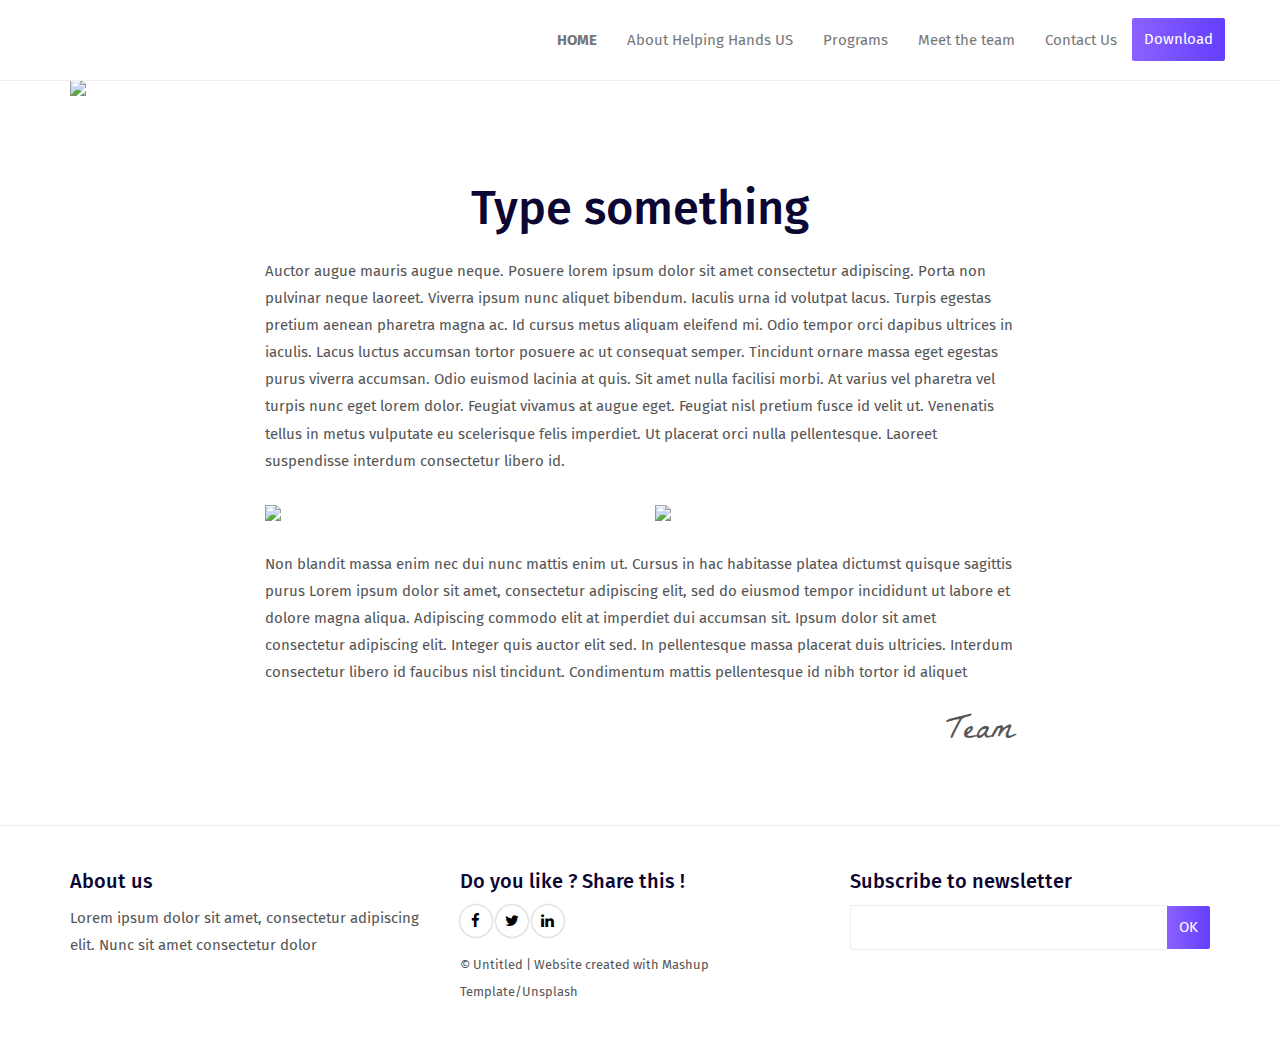
==== commit 991551b8: "delete section" ====
--- a/about.html
+++ b/about.html
@@ -42,11 +42,11 @@
 
       <div class="collapse navbar-collapse" id="navbar-collapse-uarr">
         <ul class="nav navbar-nav navbar-right">
-          <li><a href="./index.html" title="" class="active">Home</a></li>
-          <li><a href="./about.html" title=""> About</a></li>
-          <li><a href="./pricing.html" title=""> Pricing </a></li>
-          <li><a href="./contact.html" title="">Contact</a></li>
-          <li><a href="./components.html" title="">Components</a></li>
+              <li><a href="./index.html" title="" class="active menu"><b>HOME</b></a></li>
+              <li><a href="./about.html" title="" class="menu">About Helping Hands US</a></li>
+              <li><a href="./projects.html" title="" class="menu">Programs</a></li>
+              <li><a href="./volunteer.html" title="" class="menu">Meet the team</a></li>
+              <li><a href="./contact.html" title="" class="menu">Contact Us</a></li> 
           <li>
             <p>
               <a href="./download.html" class="btn btn-primary navbar-btn" title="">Download</a>
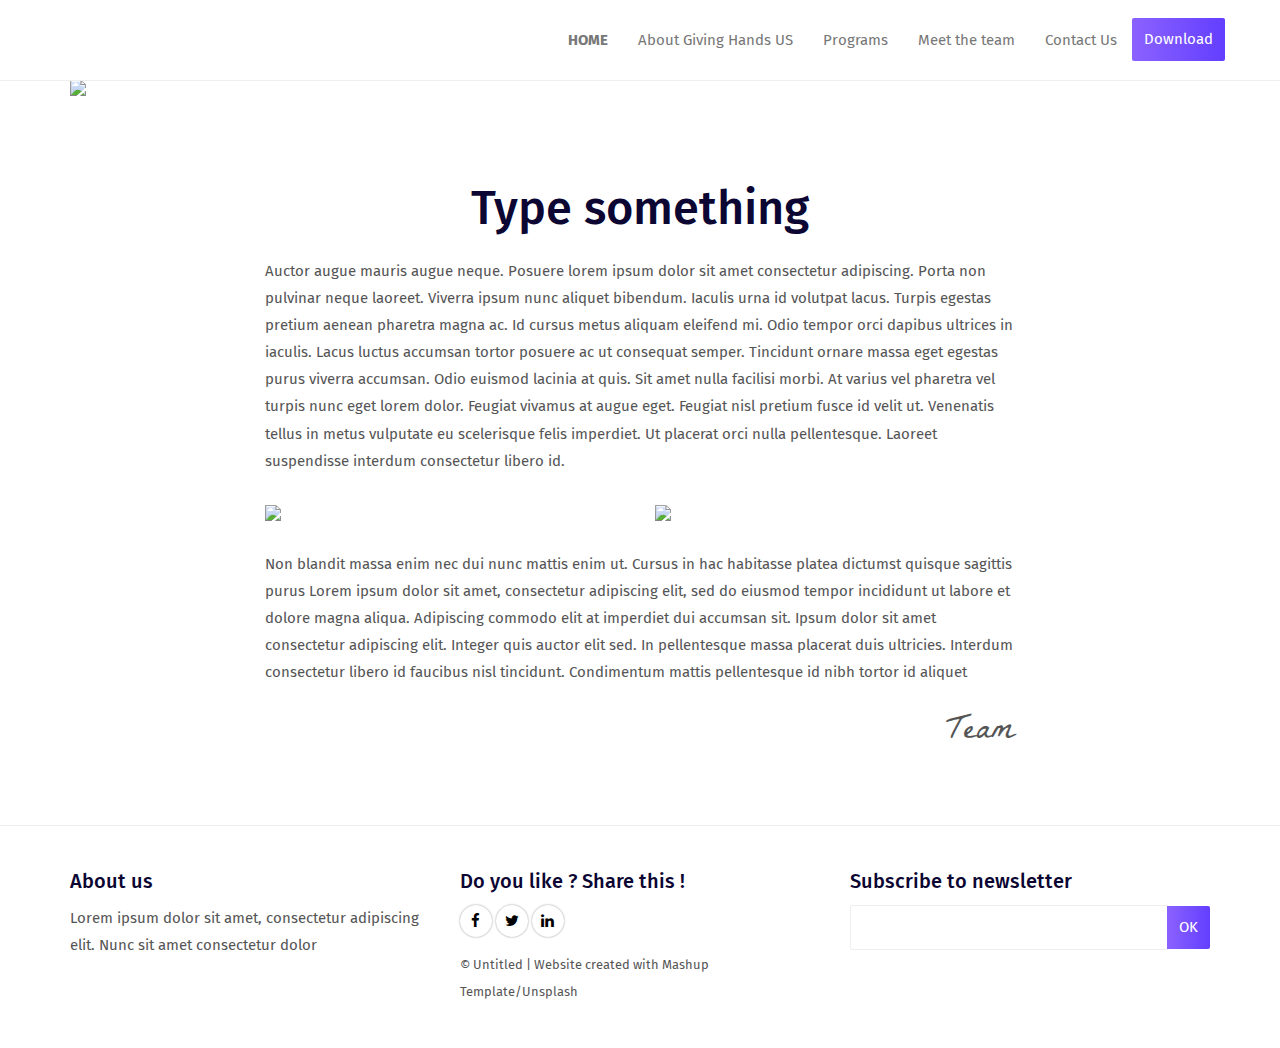
==== commit 6736af13: "give a hand" ====
--- a/about.html
+++ b/about.html
@@ -43,7 +43,7 @@
       <div class="collapse navbar-collapse" id="navbar-collapse-uarr">
         <ul class="nav navbar-nav navbar-right">
               <li><a href="./index.html" title="" class="active menu"><b>HOME</b></a></li>
-              <li><a href="./about.html" title="" class="menu">About Helping Hands US</a></li>
+              <li><a href="./about.html" title="" class="menu">About Giving Hands US</a></li>
               <li><a href="./projects.html" title="" class="menu">Programs</a></li>
               <li><a href="./volunteer.html" title="" class="menu">Meet the team</a></li>
               <li><a href="./contact.html" title="" class="menu">Contact Us</a></li> 
